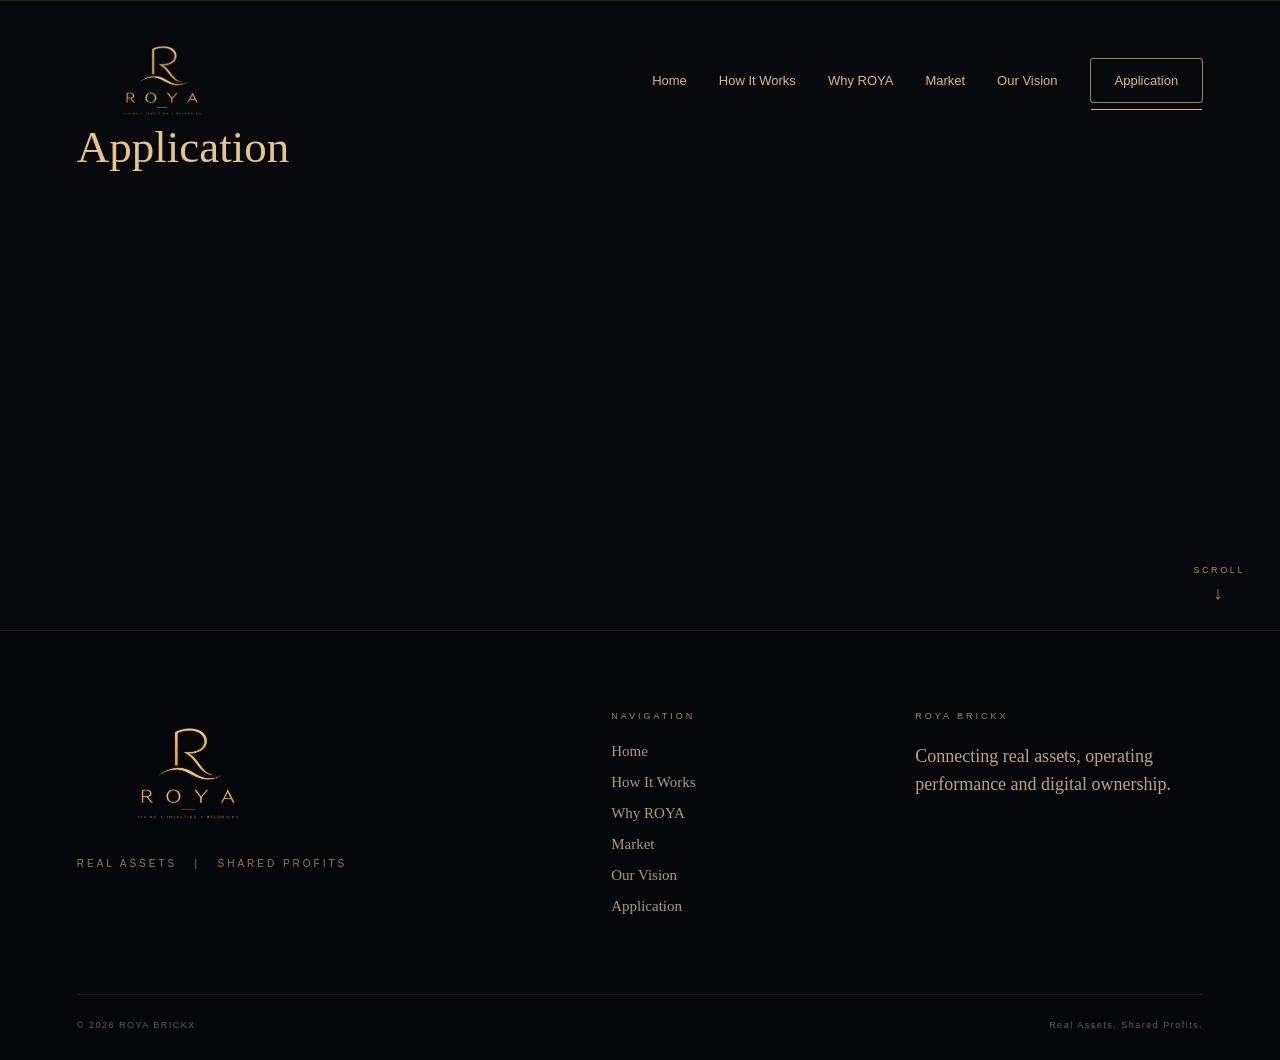
==== application.html @ f2d14a0b "Initial ROYA BRICKX website" ====
<!DOCTYPE html>

<html lang="en">
<head>
<meta charset="utf-8"/>
<meta content="width=device-width, initial-scale=1.0" name="viewport"/>
<meta content="ROYA BRICKX - Real Assets. Shared Profits." name="description"/>
<title>Application | ROYA BRICKX</title>
<link href="css/style.css" rel="stylesheet"/>


<style id="roya-scroll-style">
        html { scroll-behavior: smooth; }
        main > section { position: relative; }
        .scroll-indicator {
            position: absolute; right: 34px; bottom: 28px; z-index: 50;
            display: inline-flex; align-items: center; gap: 9px;
            color: #d2ad69; text-decoration: none;
            font-family: Arial, Helvetica, sans-serif; font-size: 9px; font-weight: 500;
            letter-spacing: 2.6px; opacity: .82; transition: opacity .25s ease;
        }
        .scroll-indicator:hover { opacity: 1; }
        .scroll-indicator .scroll-arrow {
            display: inline-block; font-size: 18px; line-height: 1;
            animation: royaScroll 1.5s ease-in-out infinite;
        }
        @keyframes royaScroll {
            0%,100% { transform: translateY(-2px); opacity: .5; }
            50% { transform: translateY(5px); opacity: 1; }
        }
        @media (max-width: 600px) {
            .scroll-indicator { right: 18px; bottom: 18px; font-size: 8px; letter-spacing: 2px; }
            .scroll-indicator .scroll-arrow { font-size: 16px; }
        }
    </style>
</head>
<body>
<header class="header">
<div class="container navbar">
<!-- Logo -->
<a aria-label="ROYA Home" class="logo" href="index.html">
<img alt="ROYA" class="header-logo" src="assets/logo/logo.png"/>
</a>
<!-- Navigation -->
<nav class="nav-menu" id="navMenu">
<a class="nav-link" href="index.html">
                    Home
                </a>
<a class="nav-link" href="how-it-works.html">
                    How It Works
                </a>
<a class="nav-link" href="why-roya.html">
                    Why ROYA
                </a>
<a class="nav-link" href="market.html">
                    Market
                </a>
<a class="nav-link" href="vision.html">
                    Our Vision
                </a>
<a class="nav-link active application-link" href="application.html">
                    Application
                </a>
</nav>
<!-- Mobile Menu Button -->
<button aria-controls="navMenu" aria-expanded="false" aria-label="Open navigation menu" class="menu-toggle" id="menuToggle" type="button">
<span></span>
<span></span>
<span></span>
</button>
</div>
</header>
<main>
<section class="section-placeholder" id="application" style="position: relative;">
<div class="container">
<h2>Application</h2>
</div>

<a aria-label="Scroll down" class="scroll-indicator" href="#page-footer"><span>SCROLL</span><span class="scroll-arrow">↓</span></a></section>
</main>
<footer class="footer" id="page-footer">
<div class="container footer-content">
<!-- Brand -->
<div class="footer-brand">
<a class="footer-logo-link" href="index.html">
<img alt="ROYA" class="footer-logo-img" src="assets/logo/logo.png"/>
</a>
<p class="footer-tagline">
        REAL ASSETS   |   SHARED PROFITS
    </p>
</div>
<!-- Navigation -->
<div class="footer-nav">
<p class="footer-heading">
                NAVIGATION
            </p>
<a href="index.html">
                Home
            </a>
<a href="how-it-works.html">
                How It Works
            </a>
<a href="why-roya.html">
                Why ROYA
            </a>
<a href="market.html">
                Market
            </a>
<a href="vision.html">
                Our Vision
            </a>
<a href="application.html">
                Application
            </a>
</div>
<!-- Statement -->
<div class="footer-statement">
<p class="footer-heading">
                ROYA BRICKX
            </p>
<p class="footer-description">
                Connecting real assets,
                operating performance
                and digital ownership.
            </p>
</div>
</div>
<!-- Bottom -->
<div class="container footer-bottom">
<p>
            © 2026 ROYA BRICKX
        </p>
<p>
            Real Assets. Shared Profits.
        </p>
</div>
</footer>
<script src="js/script.js"></script>
</body>
</html>
---- css/style.css ----
/* ==================================================
   ROYA BRICKX
   MAIN RESPONSIVE STYLES
================================================== */


/* =========================
   RESET
========================= */

* {
    margin: 0;
    padding: 0;
    box-sizing: border-box;
}

html {
    scroll-behavior: smooth;
}

body {
    min-width: 320px;
    background: #07080c;
    color: #e7c98f;

    font-family:
        Arial,
        Helvetica,
        sans-serif;

    overflow-x: hidden;
}

a {
    color: inherit;
    text-decoration: none;
}

button {
    font: inherit;
}


/* =========================
   CONTAINER
========================= */

.container {
    width: min(1180px, 88%);
    margin: 0 auto;
}


/* =========================
   HEADER
========================= */

.header {
    position: absolute;

    top: 0;
    left: 0;

    width: 100%;

    padding: 28px 0;

    z-index: 100;
}

.navbar {
    display: flex;
    align-items: center;
    justify-content: space-between;
}


/* =========================
   LOGO
========================= */

.logo {
    display: flex;
    align-items: center;

    gap: 14px;

    color: #e4c48a;

    z-index: 110;
}

.logo-symbol {
    font-family:
        Georgia,
        "Times New Roman",
        serif;

    font-size: clamp(38px, 3.2vw, 48px);

    font-weight: 300;

    line-height: 1;
}

.logo-text {
    font-size: clamp(13px, 1.2vw, 17px);

    letter-spacing: clamp(4px, 0.5vw, 7px);

    white-space: nowrap;
}


/* =========================
   NAVIGATION
========================= */

.nav-menu {
    display: flex;
    align-items: center;

    gap: clamp(22px, 2.5vw, 38px);
}

.nav-link {
    position: relative;

    font-size: 13px;

    color: #d7bb87;

    transition: color 0.3s ease;
}

.nav-link:hover {
    color: #f1d6a2;
}

.nav-link.active::after {
    content: "";

    position: absolute;

    left: 0;
    bottom: -8px;

    width: 100%;
    height: 1px;

    background: #d7b87b;
}

.application-link {
    padding: 14px 24px;

    border:
        1px solid
        rgba(215, 184, 123, 0.7);

    border-radius: 3px;
}


/* =========================
   HAMBURGER
========================= */

.menu-toggle {
    display: none;

    width: 42px;
    height: 42px;

    padding: 8px;

    background: transparent;

    border: none;

    cursor: pointer;

    z-index: 110;
}

.menu-toggle span {
    display: block;

    width: 25px;
    height: 1px;

    margin: 6px auto;

    background: #e4c48a;

    transition:
        transform 0.3s ease,
        opacity 0.3s ease;
}


/* =========================
   HERO
========================= */

.hero {
    position: relative;

    min-height: 100vh;
    min-height: 100svh;

    display: flex;
    align-items: center;

    overflow: hidden;

    background-image:
        url("../assets/images/Background.png");

    background-size: cover;

    background-position: center center;

    background-repeat: no-repeat;
}


/* =========================
   HERO OVERLAY
========================= */

.hero-overlay {
    position: absolute;

    inset: 0;

    z-index: 1;

    pointer-events: none;

    background:
        linear-gradient(
            90deg,
            rgba(4, 5, 9, 0.32) 0%,
            rgba(4, 5, 9, 0.16) 37%,
            rgba(4, 5, 9, 0.04) 70%,
            rgba(4, 5, 9, 0.02) 100%
        );
}


/* =========================
   HERO CONTENT
========================= */

.hero-content {
    position: relative;

    z-index: 5;

    padding-top: clamp(70px, 8vh, 110px);
}

.hero-eyebrow {
    margin-bottom: clamp(20px, 3vh, 30px);

    font-size: clamp(10px, 0.9vw, 13px);

    letter-spacing: clamp(2px, 0.3vw, 4px);

    color: #caae7c;
}

.hero-eyebrow span {
    margin: 0 8px;

    opacity: 0.7;
}


/* =========================
   HERO TITLE
========================= */

.hero-title {
    max-width: 850px;

    margin-bottom: clamp(22px, 3vh, 32px);

    font-family:
        Georgia,
        "Times New Roman",
        serif;

    font-size: clamp(46px, 5vw, 78px);

    font-weight: 400;

    line-height: 1.12;

    letter-spacing: clamp(1px, 0.2vw, 3px);

    color: #e8c993;
}


/* =========================
   HERO DESCRIPTION
========================= */

.hero-description {
    margin-bottom: clamp(26px, 4vh, 36px);

    font-size: clamp(14px, 1.05vw, 16px);

    line-height: 1.7;

    color: #d2bc94;
}


/* =========================
   HERO BUTTON
========================= */

.hero-button {
    display: inline-flex;

    align-items: center;
    justify-content: center;

    min-height: 52px;

    padding: 15px 25px;

    color: #17130d;

    background:
        linear-gradient(
            135deg,
            #e7c98f,
            #c49c5e
        );

    border-radius: 3px;

    font-size: 13px;

    transition:
        transform 0.3s ease,
        box-shadow 0.3s ease;
}

.hero-button:hover {
    transform: translateY(-2px);

    box-shadow:
        0 8px 30px
        rgba(211, 175, 111, 0.2);
}


/* =========================
   HERO FEATURES
========================= */

.hero-features {
    position: absolute;

    right: 6%;
    bottom: 32px;

    z-index: 5;

    display: flex;
    align-items: center;

    gap: 12px;

    font-size: clamp(9px, 0.8vw, 11px);

    color: #c7ad7e;
}

.separator {
    opacity: 0.5;
}


/* =========================
   PLACEHOLDER SECTIONS
========================= */

.section-placeholder {
    min-height: 70vh;

    padding: clamp(80px, 10vw, 120px) 0;

    background: #08090d;

    border-top:
        1px solid
        rgba(214, 182, 122, 0.15);
}

.section-placeholder h2 {
    font-family:
        Georgia,
        "Times New Roman",
        serif;

    font-size: clamp(34px, 4vw, 45px);

    font-weight: 400;

    color: #e3c58e;
}


/* ==================================================
   SMALL LAPTOP / TABLET
================================================== */

@media (max-width: 1199px) {

    .container {
        width: 90%;
    }

    .header {
        padding: 24px 0;
    }

    .nav-menu {
        gap: 22px;
    }

    .hero {
        background-position: 58% center;
    }

    .hero-title {
        font-size: clamp(48px, 6vw, 68px);
    }
}


/* ==================================================
   TABLET
================================================== */

@media (max-width: 900px) {

    .logo-text {
        letter-spacing: 3px;
    }

    .nav-menu {
        gap: 14px;
    }

    .nav-link {
        font-size: 11px;
    }

    .application-link {
        padding: 11px 14px;
    }

    .hero {
        background-position: 62% center;
    }

    .hero-title {
        font-size: clamp(45px, 7vw, 60px);
    }
}


/* ==================================================
   MOBILE
================================================== */

@media (max-width: 767px) {

    .container {
        width: 88%;
    }


    /* HEADER */

    .header {
        padding: 18px 0;
    }

    .logo-symbol {
        font-size: 36px;
    }

    .logo-text {
        font-size: 12px;
        letter-spacing: 3px;
    }


    /* HAMBURGER */

    .menu-toggle {
        display: block;
    }


    /* MOBILE NAVIGATION */

    .nav-menu {
        position: fixed;

        top: 0;
        right: -100%;

        width: min(320px, 82vw);

        height: 100vh;
        height: 100dvh;

        padding: 110px 36px 40px;

        display: flex;

        flex-direction: column;

        align-items: flex-start;

        justify-content: flex-start;

        gap: 30px;

        background:
            rgba(5, 7, 14, 0.97);

        backdrop-filter: blur(16px);

        border-left:
            1px solid
            rgba(215, 184, 123, 0.18);

        transition: right 0.35s ease;

        z-index: 105;
    }

    .nav-menu.open {
        right: 0;
    }

    .nav-link {
        width: 100%;

        font-size: 15px;

        letter-spacing: 1px;
    }

    .nav-link.active::after {
        display: none;
    }

    .application-link {
        width: auto;

        padding: 13px 20px;
    }


    /* HAMBURGER ANIMATION */

    .menu-toggle.active span:nth-child(1) {
        transform:
            translateY(7px)
            rotate(45deg);
    }

    .menu-toggle.active span:nth-child(2) {
        opacity: 0;
    }

    .menu-toggle.active span:nth-child(3) {
        transform:
            translateY(-7px)
            rotate(-45deg);
    }


    /* HERO */

    .hero {
        min-height: 100svh;

        background-position: 68% center;
    }

    .hero-overlay {
        background:
            linear-gradient(
                90deg,
                rgba(4, 5, 9, 0.76) 0%,
                rgba(4, 5, 9, 0.57) 48%,
                rgba(4, 5, 9, 0.18) 100%
            );
    }

    .hero-content {
        padding-top: 90px;
    }

    .hero-eyebrow {
        margin-bottom: 20px;

        font-size: 10px;

        letter-spacing: 2.5px;
    }

    .hero-title {
        max-width: 100%;

        margin-bottom: 24px;

        font-size: clamp(39px, 11vw, 55px);

        line-height: 1.08;

        letter-spacing: 1px;
    }

    .hero-description {
        max-width: 450px;

        margin-bottom: 28px;

        font-size: 14px;

        line-height: 1.65;
    }

    .hero-button {
        min-height: 48px;

        padding: 14px 20px;
    }

    .hero-features {
        display: none;
    }
}


/* ==================================================
   SMALL MOBILE
================================================== */

@media (max-width: 480px) {

    .container {
        width: 90%;
    }

    .logo-symbol {
        font-size: 32px;
    }

    .logo-text {
        font-size: 10px;

        letter-spacing: 2.5px;
    }

    .hero {
        background-position: 72% center;
    }

    .hero-content {
        padding-top: 80px;
    }

    .hero-eyebrow {
        font-size: 9px;

        letter-spacing: 2px;
    }

    .hero-eyebrow span {
        margin: 0 4px;
    }

    .hero-title {
        font-size:
            clamp(36px, 11.5vw, 46px);
    }

    .hero-description {
        font-size: 13px;

        line-height: 1.6;
    }

    .hero-description br {
        display: none;
    }

    .hero-button {
        min-height: 46px;

        padding: 13px 18px;

        font-size: 12px;
    }
}


/* ==================================================
   SHORT LAPTOP SCREENS
================================================== */

@media (min-width: 768px) and (max-height: 750px) {

    .header {
        padding: 18px 0;
    }

    .hero-content {
        padding-top: 70px;
    }

    .hero-eyebrow {
        margin-bottom: 18px;
    }

    .hero-title {
        margin-bottom: 20px;

        font-size:
            clamp(46px, 4.7vw, 64px);
    }

    .hero-description {
        margin-bottom: 22px;

        line-height: 1.55;
    }

    .hero-button {
        min-height: 46px;

        padding: 13px 21px;
    }

    .hero-features {
        bottom: 20px;
    }
}
/* ==================================================
   HOW IT WORKS
================================================== */

.how-it-works {
    position: relative;

    padding:
        clamp(90px, 10vw, 150px)
        0;

    background:
        radial-gradient(
            circle at 75% 40%,
            rgba(51, 61, 120, 0.12),
            transparent 35%
        ),
        #07080c;

    overflow: hidden;
}


/* =========================
   SECTION HEADING
========================= */

.section-heading {
    max-width: 720px;

    margin-bottom:
        clamp(55px, 7vw, 90px);
}


.section-label {
    margin-bottom: 20px;

    font-size: 11px;

    letter-spacing: 4px;

    color: #b99b67;
}


.section-title {
    margin-bottom: 24px;

    font-family:
        Georgia,
        "Times New Roman",
        serif;

    font-size:
        clamp(38px, 4.5vw, 62px);

    font-weight: 400;

    line-height: 1.12;

    letter-spacing: 2px;

    color: #e4c48a;
}


.section-intro {
    max-width: 620px;

    font-size:
        clamp(14px, 1vw, 16px);

    line-height: 1.7;

    color: #a89a82;
}


/* =========================
   PROCESS GRID
========================= */

.process-grid {
    display: grid;

    grid-template-columns:
        repeat(5, 1fr);

    gap: 16px;
}


/* =========================
   PROCESS CARD
========================= */

.process-card {
    position: relative;

    min-height: 310px;

    padding:
        28px 24px 30px;

    background:
        linear-gradient(
            145deg,
            rgba(22, 24, 33, 0.94),
            rgba(10, 11, 16, 0.96)
        );

    border:
        1px solid
        rgba(208, 174, 112, 0.22);

    transition:
        transform 0.3s ease,
        border-color 0.3s ease,
        background 0.3s ease;
}


.process-card:hover {
    transform:
        translateY(-7px);

    border-color:
        rgba(225, 193, 137, 0.65);

    background:
        linear-gradient(
            145deg,
            rgba(29, 31, 42, 0.97),
            rgba(11, 12, 18, 0.98)
        );
}


/* =========================
   CARD NUMBER
========================= */

.process-number {
    display: block;

    margin-bottom: 20px;

    font-size: 10px;

    letter-spacing: 2px;

    color: #887354;
}


/* =========================
   CARD ICON
========================= */

.process-icon {
    height: 48px;

    margin-bottom: 25px;

    font-family:
        Georgia,
        serif;

    font-size: 35px;

    line-height: 1;

    color: #d7b878;
}


/* =========================
   CARD TEXT
========================= */

.process-card h3 {
    margin-bottom: 17px;

    font-family:
        Georgia,
        "Times New Roman",
        serif;

    font-size: 19px;

    font-weight: 400;

    color: #dec28d;
}


.process-card p {
    font-size: 12px;

    line-height: 1.75;

    color: #948b7e;
}


/* =========================
   PROCESS FOOTER
========================= */

.process-footer {
    display: flex;

    align-items: center;

    justify-content: center;

    gap: 18px;

    margin-top:
        clamp(45px, 6vw, 70px);

    padding-top: 30px;

    border-top:
        1px solid
        rgba(207, 174, 113, 0.15);

    font-size: 9px;

    letter-spacing: 2px;

    color: #a88e63;

    text-align: center;
}


.process-divider {
    opacity: 0.45;
}


/* ==================================================
   HOW IT WORKS - TABLET
================================================== */

@media (max-width: 1000px) {

    .process-grid {
        grid-template-columns:
            repeat(2, 1fr);
    }


    .process-card {
        min-height: 270px;
    }


    .process-card:last-child {
        grid-column:
            span 2;
    }

}


/* ==================================================
   HOW IT WORKS - MOBILE
================================================== */

@media (max-width: 600px) {

    .how-it-works {
        padding:
            80px 0;
    }


    .section-heading {
        margin-bottom: 45px;
    }


    .section-title {
        font-size:
            clamp(34px, 10vw, 44px);
    }


    .section-intro {
        font-size: 13px;
    }


    .process-grid {
        grid-template-columns: 1fr;

        gap: 14px;
    }


    .process-card {
        min-height: auto;

        padding:
            25px 22px 28px;
    }


    .process-card:last-child {
        grid-column: auto;
    }


    .process-number {
        margin-bottom: 25px;
    }


    .process-icon {
        margin-bottom: 18px;
    }


    .process-footer {
        flex-direction: column;

        gap: 10px;

        line-height: 1.6;
    }


    .process-divider {
        display: none;
    }

}
/* ==================================================
   HOW IT WORKS - MOBILE POLISH
================================================== */

@media (max-width: 600px) {

    .how-it-works {
        padding: 70px 0 80px;
    }

    .section-heading {
        margin-bottom: 38px;
    }

    .section-label {
        margin-bottom: 16px;

        font-size: 9px;

        letter-spacing: 3.5px;
    }

    .section-title {
        max-width: 360px;

        margin-bottom: 20px;

        font-size: clamp(31px, 8.5vw, 38px);

        line-height: 1.12;

        letter-spacing: 1px;
    }

    .section-intro {
        max-width: 350px;

        font-size: 12.5px;

        line-height: 1.7;
    }

    .process-grid {
        gap: 12px;
    }

    .process-card {
        padding: 24px 24px 27px;
    }

    .process-number {
        margin-bottom: 22px;
    }

    .process-icon {
        height: 38px;

        margin-bottom: 17px;

        font-size: 30px;
    }

    .process-card h3 {
        margin-bottom: 13px;

        font-size: 18px;
    }

    .process-card p {
        font-size: 11.5px;

        line-height: 1.7;
    }
}
/* ==================================================
   OUR VISION
================================================== */

.vision {
    position: relative;

    padding:
        clamp(100px, 11vw, 170px)
        0;

    background:
        linear-gradient(
            135deg,
            #090a10 0%,
            #07080c 55%,
            #090b13 100%
        );

    border-top:
        1px solid
        rgba(210, 176, 112, 0.12);

    overflow: hidden;
}


/* =========================
   BACKGROUND GLOW
========================= */

.vision-glow {
    position: absolute;

    width: 650px;
    height: 650px;

    right: -200px;
    top: 50%;

    transform:
        translateY(-50%);

    background:
        radial-gradient(
            circle,
            rgba(46, 59, 126, 0.16) 0%,
            rgba(30, 38, 83, 0.08) 35%,
            transparent 70%
        );

    pointer-events: none;
}


/* =========================
   VISION LAYOUT
========================= */

.vision-container {
    position: relative;

    z-index: 2;

    display: grid;

    grid-template-columns:
        minmax(0, 0.9fr)
        minmax(0, 1.1fr);

    gap:
        clamp(70px, 9vw, 150px);

    align-items: start;
}


/* =========================
   VISION TITLE
========================= */

.vision-title {
    font-family:
        Georgia,
        "Times New Roman",
        serif;

    font-size:
        clamp(45px, 5vw, 72px);

    font-weight: 400;

    line-height: 1.08;

    letter-spacing: 1px;

    color: #e5c68d;
}


/* =========================
   VISION CONTENT
========================= */

.vision-content {
    padding-top: 32px;
}


.vision-lead {
    max-width: 560px;

    margin-bottom: 25px;

    font-family:
        Georgia,
        "Times New Roman",
        serif;

    font-size:
        clamp(23px, 2vw, 30px);

    line-height: 1.4;

    color: #d9bc87;
}


.vision-text {
    max-width: 580px;

    margin-bottom: 55px;

    font-size:
        clamp(13px, 1vw, 15px);

    line-height: 1.8;

    color: #9e9485;
}


/* =========================
   VISION PRINCIPLES
========================= */

.vision-principles {
    border-top:
        1px solid
        rgba(215, 184, 123, 0.18);
}


.vision-item {
    display: grid;

    grid-template-columns:
        55px 1fr;

    gap: 20px;

    padding:
        27px 0;

    border-bottom:
        1px solid
        rgba(215, 184, 123, 0.18);
}


.vision-number {
    padding-top: 4px;

    font-size: 9px;

    letter-spacing: 2px;

    color: #a48859;
}


.vision-item h3 {
    margin-bottom: 8px;

    font-family:
        Georgia,
        "Times New Roman",
        serif;

    font-size: 19px;

    font-weight: 400;

    color: #dfc18a;
}


.vision-item p {
    max-width: 430px;

    font-size: 12px;

    line-height: 1.7;

    color: #8f877b;
}


/* ==================================================
   OUR VISION - TABLET
================================================== */

@media (max-width: 900px) {

    .vision-container {
        grid-template-columns: 1fr;

        gap: 55px;
    }


    .vision-title {
        max-width: 650px;
    }


    .vision-content {
        max-width: 650px;

        padding-top: 0;
    }

}


/* ==================================================
   OUR VISION - MOBILE
================================================== */

@media (max-width: 600px) {

    .vision {
        padding:
            75px 0 85px;
    }


    .vision-glow {
        width: 420px;
        height: 420px;

        right: -240px;

        top: 40%;
    }


    .vision-container {
        gap: 42px;
    }


    .vision-title {
        font-size:
            clamp(35px, 9.5vw, 43px);

        line-height: 1.1;
    }


    .vision-lead {
        margin-bottom: 20px;

        font-size: 21px;

        line-height: 1.45;
    }


    .vision-text {
        margin-bottom: 40px;

        font-size: 12.5px;

        line-height: 1.75;
    }


    .vision-item {
        grid-template-columns:
            38px 1fr;

        gap: 12px;

        padding:
            23px 0;
    }


    .vision-item h3 {
        font-size: 17px;
    }


    .vision-item p {
        font-size: 11.5px;
    }

}
@media (max-width: 600px) {

    .vision-container {
        gap: 30px;
    }

}
/* ==================================================
   FOOTER
================================================== */

.footer {
    position: relative;

    padding: 80px 0 30px;

    background: #050609;

    border-top:
        1px solid
        rgba(215, 184, 123, 0.16);
}


/* =========================
   FOOTER LAYOUT
========================= */

.footer-content {
    display: grid;

    grid-template-columns:
        1.5fr 0.7fr 1fr;

    gap:
        clamp(50px, 8vw, 120px);

    padding-bottom: 65px;
}


/* =========================
   FOOTER BRAND
========================= */

.footer-logo {
    display: inline-flex;

    align-items: center;

    gap: 14px;

    margin-bottom: 22px;

    color: #e4c48a;
}


.footer-logo-symbol {
    font-family:
        Georgia,
        "Times New Roman",
        serif;

    font-size: 42px;

    line-height: 1;
}


.footer-logo-text {
    font-size: 13px;

    letter-spacing: 4px;
}


.footer-tagline {
    font-size: 9px;

    letter-spacing: 2.5px;

    color: #8f7b5a;
}


.footer-tagline span {
    margin: 0 6px;

    opacity: 0.5;
}


/* =========================
   FOOTER HEADINGS
========================= */

.footer-heading {
    margin-bottom: 22px;

    font-size: 9px;

    letter-spacing: 3px;

    color: #9f865d;
}


/* =========================
   FOOTER NAVIGATION
========================= */

.footer-nav {
    display: flex;

    flex-direction: column;

    align-items: flex-start;
}


.footer-nav a {
    margin-bottom: 14px;

    font-family:
        Georgia,
        "Times New Roman",
        serif;

    font-size: 15px;

    color: #a99a80;

    transition:
        color 0.3s ease,
        transform 0.3s ease;
}


.footer-nav a:hover {
    color: #e5c68d;

    transform: translateX(3px);
}


/* =========================
   FOOTER STATEMENT
========================= */

.footer-description {
    max-width: 280px;

    font-family:
        Georgia,
        "Times New Roman",
        serif;

    font-size: 18px;

    line-height: 1.55;

    color: #bba57d;
}


/* =========================
   FOOTER BOTTOM
========================= */

.footer-bottom {
    display: flex;

    align-items: center;

    justify-content: space-between;

    padding-top: 25px;

    border-top:
        1px solid
        rgba(215, 184, 123, 0.12);

    font-size: 9px;

    letter-spacing: 1.5px;

    color: #625b51;
}


/* ==================================================
   FOOTER - TABLET
================================================== */

@media (max-width: 900px) {

    .footer-content {
        grid-template-columns:
            1fr 1fr;

        gap: 50px;
    }


    .footer-brand {
        grid-column:
            1 / -1;
    }

}


/* ==================================================
   FOOTER - MOBILE
================================================== */

@media (max-width: 600px) {

    .footer {
        padding:
            60px 0 25px;
    }


    .footer-content {
        grid-template-columns: 1fr;

        gap: 42px;

        padding-bottom: 45px;
    }


    .footer-brand {
        grid-column: auto;
    }


    .footer-logo-symbol {
        font-size: 36px;
    }


    .footer-logo-text {
        font-size: 11px;

        letter-spacing: 3px;
    }


    .footer-description {
        max-width: 250px;

        font-size: 17px;
    }


    .footer-bottom {
        flex-direction: column;

        align-items: flex-start;

        gap: 10px;

        line-height: 1.6;
    }

}
/* ==================================================
   HOW IT WORKS - ORIGINAL ROYA DESIGN
================================================== */

.how-it-works {
    position: relative;
    padding: clamp(90px, 9vw, 140px) 0 40px;
    background:
        radial-gradient(
            circle at 12% 55%,
            rgba(48, 55, 105, 0.14),
            transparent 30%
        ),
        #07080c;
    border-top: 1px solid rgba(215, 184, 123, 0.12);
    overflow: hidden;
}


/* MAIN LAYOUT */

.how-layout {
    display: grid;
    grid-template-columns: 0.9fr 1.25fr;
    border: 1px solid rgba(215, 184, 123, 0.22);
}


/* ==================================================
   LEFT SIDE
================================================== */

.how-intro {
    display: flex;
    flex-direction: column;
    justify-content: center;
    padding: clamp(50px, 6vw, 90px);
    border-right: 1px solid rgba(215, 184, 123, 0.18);
}


.how-title {
    margin-bottom: 32px;

    font-family:
        Georgia,
        "Times New Roman",
        serif;

    font-size: clamp(34px, 3.3vw, 52px);
    font-weight: 400;
    line-height: 1.25;
    letter-spacing: 2px;

    color: #d7b879;
}


.how-title span {
    color: #e7c789;
}


.how-description {
    max-width: 380px;
    margin-bottom: 25px;

    font-size: 14px;
    line-height: 1.75;

    color: #aa9b83;
}


.how-description-secondary {
    margin-bottom: 0;
}


/* ==================================================
   RIGHT SIDE - CARDS
================================================== */

.how-steps {
    display: grid;
    grid-template-columns: 1fr 1fr;
    gap: 18px;

    padding: 32px;
}


.how-card {
    position: relative;

    min-height: 285px;

    padding: 32px 30px;

    background:
        linear-gradient(
            145deg,
            rgba(25, 26, 31, 0.98),
            rgba(15, 16, 20, 0.98)
        );

    border: 1px solid rgba(215, 184, 123, 0.08);

    box-shadow:
        0 15px 35px rgba(0, 0, 0, 0.16);

    transition:
        transform 0.3s ease,
        border-color 0.3s ease;
}


.how-card:hover {
    transform: translateY(-4px);

    border-color:
        rgba(215, 184, 123, 0.28);
}


.how-number {
    display: block;

    margin-bottom: 22px;

    font-size: 11px;
    letter-spacing: 2px;

    color: #b89a67;
}


.how-card h3 {
    margin-bottom: 22px;

    font-family:
        Georgia,
        "Times New Roman",
        serif;

    font-size: 21px;
    font-weight: 400;
    line-height: 1.35;

    color: #ddbd82;
}


.how-card p {
    max-width: 240px;

    font-size: 12px;
    line-height: 1.75;

    color: #9c9180;
}


.how-card-line {
    position: absolute;

    left: 30px;
    bottom: 25px;

    width: 65%;

    height: 1px;

    background:
        linear-gradient(
            90deg,
            #b9965e,
            rgba(185, 150, 94, 0.15)
        );
}


/* ==================================================
   DISCLAIMER
================================================== */

.how-disclaimer {
    padding-top: 28px;

    text-align: center;
}


.how-disclaimer p {
    font-size: 9px;
    letter-spacing: 0.4px;

    color: #766c5d;
}


.how-disclaimer span {
    margin: 0 10px;

    color: #a4895c;
}


/* ==================================================
   TABLET
================================================== */

@media (max-width: 950px) {

    .how-layout {
        grid-template-columns: 1fr;
    }


    .how-intro {
        border-right: none;

        border-bottom:
            1px solid
            rgba(215, 184, 123, 0.18);
    }


    .how-description {
        max-width: 600px;
    }

}


/* ==================================================
   MOBILE
================================================== */

@media (max-width: 600px) {

    .how-it-works {
        padding: 70px 0 35px;
    }


    .how-layout {
        border-color:
            rgba(215, 184, 123, 0.18);
    }


    .how-intro {
        padding: 40px 26px;
    }


    .how-title {
        margin-bottom: 26px;

        font-size:
            clamp(30px, 8.5vw, 38px);

        line-height: 1.2;

        letter-spacing: 1px;
    }


    .how-description {
        font-size: 12.5px;

        line-height: 1.7;
    }


    .how-steps {
        grid-template-columns: 1fr;

        gap: 14px;

        padding: 18px;
    }


    .how-card {
        min-height: 250px;

        padding: 27px 25px;
    }


    .how-card h3 {
        font-size: 19px;
    }


    .how-card p {
        font-size: 11.5px;

        max-width: 280px;
    }


    .how-card-line {
        left: 25px;

        bottom: 22px;
    }


    .how-disclaimer {
        padding-top: 22px;
    }


    .how-disclaimer p {
        padding: 0 18px;

        font-size: 8px;

        line-height: 1.7;
    }

}
/* ==================================================
   FROM PROPERTY TO YOUR PORTFOLIO
================================================== */

.portfolio-flow {
    position: relative;
    overflow: hidden;

    padding: clamp(80px, 8vw, 120px) 0 30px;

    background:
        radial-gradient(
            circle at 50% 100%,
            rgba(48, 60, 125, 0.24),
            transparent 35%
        ),
        #07080c;

    border-top: 1px solid rgba(215, 184, 123, 0.12);
}


/* Decorative glow */

.portfolio-glow {
    position: absolute;

    left: -10%;
    right: -10%;
    bottom: -160px;

    height: 300px;

    background:
        radial-gradient(
            ellipse at center,
            rgba(69, 82, 175, 0.18),
            transparent 65%
        );

    pointer-events: none;
}


/* ==================================================
   HEADING
================================================== */

.portfolio-heading {
    position: relative;
    z-index: 2;

    margin-bottom: 35px;
}


.portfolio-heading h2 {
    margin-bottom: 10px;

    font-family:
        Georgia,
        "Times New Roman",
        serif;

    font-size: clamp(32px, 4vw, 55px);
    font-weight: 400;
    line-height: 1.15;
    letter-spacing: 1.5px;

    color: #d8ba80;
}


.portfolio-heading p {
    font-size: 15px;
    line-height: 1.6;

    color: #a99a83;
}


/* ==================================================
   THREE COLUMNS
================================================== */

.portfolio-grid {
    position: relative;
    z-index: 2;

    display: grid;
    grid-template-columns: repeat(3, 1fr);
}


.portfolio-step {
    display: flex;
    flex-direction: column;

    min-width: 0;
    padding: 0 34px;

    border-right:
        1px solid rgba(215, 184, 123, 0.28);
}


.portfolio-step:first-child {
    padding-left: 0;
}


.portfolio-step:last-child {
    padding-right: 0;
    border-right: none;
}


/* Step heading */

.portfolio-step-heading {
    display: flex;
    align-items: baseline;

    gap: 15px;

    margin-bottom: 14px;
}


.portfolio-step-heading span {
    flex-shrink: 0;

    font-family:
        Georgia,
        "Times New Roman",
        serif;

    font-size: 20px;

    color: #d3b273;
}


.portfolio-step-heading h3 {
    font-family:
        Georgia,
        "Times New Roman",
        serif;

    font-size: 21px;
    font-weight: 400;
    line-height: 1.3;

    color: #d7b879;
}


.portfolio-step > p {
    min-height: 78px;

    margin-bottom: 20px;

    font-size: 11.5px;
    line-height: 1.65;

    color: #a09687;
}


/* ==================================================
   PHONE IMAGES
================================================== */

.portfolio-phone {
    display: flex;
    justify-content: center;
    align-items: flex-end;

    flex: 1;

    min-height: 420px;
}


.portfolio-phone img {
    display: block;

    width: auto;
    max-width: 100%;
    height: 420px;

    object-fit: contain;

    filter:
        drop-shadow(
            0 20px 25px rgba(0, 0, 0, 0.35)
        );
}


/* ==================================================
   BOTTOM NOTE
================================================== */

.portfolio-note {
    position: relative;
    z-index: 2;

    margin-top: 18px;

    font-size: 8px;
    letter-spacing: 0.3px;

    color: #766b5c;
}


/* ==================================================
   TABLET
================================================== */

@media (max-width: 950px) {

    .portfolio-grid {
        gap: 40px;

        grid-template-columns: 1fr;
    }


    .portfolio-step,
    .portfolio-step:first-child,
    .portfolio-step:last-child {
        padding: 0 0 40px;

        border-right: none;

        border-bottom:
            1px solid
            rgba(215, 184, 123, 0.18);
    }


    .portfolio-step:last-child {
        border-bottom: none;
    }


    .portfolio-step > p {
        min-height: auto;

        max-width: 550px;
    }


    .portfolio-phone {
        min-height: auto;

        justify-content: flex-start;
    }


    .portfolio-phone img {
        height: 500px;
    }

}


/* ==================================================
   MOBILE
================================================== */

@media (max-width: 600px) {

    .portfolio-flow {
        padding: 70px 0 25px;
    }


    .portfolio-heading {
        margin-bottom: 45px;
    }


    .portfolio-heading h2 {
        max-width: 360px;

        font-size:
            clamp(31px, 8.5vw, 38px);

        line-height: 1.15;
    }


    .portfolio-heading p {
        max-width: 330px;

        font-size: 12px;
    }


    .portfolio-grid {
        gap: 45px;
    }


    .portfolio-step-heading {
        gap: 12px;
    }


    .portfolio-step-heading span {
        font-size: 17px;
    }


    .portfolio-step-heading h3 {
        font-size: 19px;
    }


    .portfolio-step > p {
        max-width: 340px;

        margin-bottom: 22px;

        font-size: 11.5px;
    }


    .portfolio-phone {
        justify-content: center;
    }


    .portfolio-phone img {
        width: auto;
        max-width: 85%;
        height: auto;
        max-height: 520px;
    }


    .portfolio-note {
        margin-top: 5px;

        font-size: 7.5px;
    }

}
/* ==================================================
   HAVE A VOICE AND PLAN YOUR EXIT
================================================== */

.voice-exit {
    position: relative;
    overflow: hidden;

    padding: clamp(80px, 8vw, 120px) 0 30px;

    background:
        radial-gradient(
            circle at 25% 100%,
            rgba(55, 65, 145, 0.22),
            transparent 32%
        ),
        #07080c;

    border-top: 1px solid rgba(215, 184, 123, 0.12);
}


/* Decorative glow */

.voice-exit-glow {
    position: absolute;

    left: -10%;
    bottom: -160px;

    width: 70%;
    height: 320px;

    background:
        radial-gradient(
            ellipse at center,
            rgba(67, 79, 170, 0.2),
            transparent 65%
        );

    pointer-events: none;
}


/* ==================================================
   HEADING
================================================== */

.voice-exit-heading {
    position: relative;
    z-index: 2;

    margin-bottom: 50px;
}


.voice-exit-label {
    margin-bottom: 14px;

    font-size: 9px;
    letter-spacing: 3px;

    color: #a58a5e;
}


.voice-exit-label span {
    margin: 0 8px;

    color: #665a48;
}


.voice-exit-heading h2 {
    margin-bottom: 10px;

    font-family:
        Georgia,
        "Times New Roman",
        serif;

    font-size: clamp(34px, 4.3vw, 58px);
    font-weight: 400;
    line-height: 1.1;
    letter-spacing: 1.5px;

    color: #d8ba80;
}


.voice-exit-subtitle {
    font-size: 16px;
    line-height: 1.6;

    color: #a99a83;
}


/* ==================================================
   TWO MAIN BLOCKS
================================================== */

.voice-exit-grid {
    position: relative;
    z-index: 2;

    display: grid;
    grid-template-columns: 1fr 1fr;

    gap: 0;
}


.exit-block {
    display: grid;
    grid-template-columns: 0.85fr 1fr;

    align-items: end;

    min-width: 0;
    padding: 0 45px;

    border-right:
        1px solid rgba(215, 184, 123, 0.28);
}


.exit-block:first-child {
    padding-left: 0;
}


.exit-block:last-child {
    padding-right: 0;

    border-right: none;
}


/* ==================================================
   TEXT
================================================== */

.exit-copy {
    align-self: start;

    padding-top: 25px;
}


.exit-title {
    display: flex;
    align-items: baseline;

    gap: 14px;

    margin-bottom: 30px;
}


.exit-title span {
    flex-shrink: 0;

    font-family:
        Georgia,
        "Times New Roman",
        serif;

    font-size: 20px;

    color: #d3b273;
}


.exit-title h3 {
    font-family:
        Georgia,
        "Times New Roman",
        serif;

    font-size: 21px;
    font-weight: 400;
    line-height: 1.3;

    color: #d8ba80;
}


.exit-copy h4 {
    margin-top: 35px;
    margin-bottom: 14px;

    font-family:
        Georgia,
        "Times New Roman",
        serif;

    font-size: 16px;
    font-weight: 400;
    letter-spacing: 0.5px;

    color: #cbaa72;
}


.exit-copy > p {
    max-width: 260px;

    margin-bottom: 15px;

    font-size: 11.5px;
    line-height: 1.75;

    color: #9f9586;
}


.exit-small-line {
    display: block;

    width: 50px;
    height: 1px;

    margin: 25px 0;

    background: #a98854;
}


.exit-copy .exit-note {
    max-width: 180px;

    color: #857b6d;
}


/* ==================================================
   PHONES
================================================== */

.exit-phone {
    display: flex;
    justify-content: center;
    align-items: flex-end;

    min-width: 0;
}


.exit-phone img {
    display: block;

    width: auto;
    max-width: 100%;
    height: 510px;

    object-fit: contain;

    filter:
        drop-shadow(
            0 20px 25px rgba(0, 0, 0, 0.4)
        );
}


/* ==================================================
   DISCLAIMER
================================================== */

.voice-exit-disclaimer {
    position: relative;
    z-index: 2;

    margin-top: 18px;

    font-size: 8px;
    line-height: 1.6;
    letter-spacing: 0.3px;

    color: #766b5c;
}


.voice-exit-disclaimer span {
    margin: 0 8px;

    color: #a68a5c;
}


/* ==================================================
   TABLET
================================================== */

@media (max-width: 1050px) {

    .voice-exit-grid {
        grid-template-columns: 1fr;
    }


    .exit-block,
    .exit-block:first-child,
    .exit-block:last-child {
        padding: 45px 0;

        border-right: none;

        border-bottom:
            1px solid rgba(215, 184, 123, 0.18);
    }


    .exit-block:last-child {
        border-bottom: none;
    }


    .exit-phone img {
        height: 520px;
    }

}


/* ==================================================
   MOBILE
================================================== */

@media (max-width: 600px) {

    .voice-exit {
        padding: 70px 0 25px;
    }


    .voice-exit-heading {
        margin-bottom: 35px;
    }


    .voice-exit-label {
        font-size: 8px;
    }


    .voice-exit-heading h2 {
        max-width: 370px;

        font-size:
            clamp(31px, 8.5vw, 38px);

        line-height: 1.15;
    }


    .voice-exit-subtitle {
        max-width: 340px;

        font-size: 12px;
    }


    .exit-block,
    .exit-block:first-child,
    .exit-block:last-child {
        grid-template-columns: 1fr;

        gap: 25px;

        padding: 20px 0 45px;
    }


    .exit-copy {
        padding-top: 0;
    }


    .exit-title {
        margin-bottom: 24px;
    }


    .exit-title span {
        font-size: 17px;
    }


    .exit-title h3 {
        font-size: 19px;
    }


    .exit-copy h4 {
        margin-top: 27px;

        font-size: 15px;
    }


    .exit-copy > p {
        max-width: 340px;

        font-size: 11.5px;
    }


    .exit-phone img {
        width: auto;
        max-width: 82%;
        height: auto;
        max-height: 550px;
    }


    .voice-exit-disclaimer {
        margin-top: 5px;

        font-size: 7.5px;
    }

}
/* ==================================================
   OUR VISION - ORIGINAL ROYA DESIGN
================================================== */

.vision-original {
    position: relative;
    overflow: hidden;

    padding: clamp(90px, 9vw, 140px) 0 35px;

    background:
        radial-gradient(
            circle at 10% 55%,
            rgba(48, 58, 120, 0.15),
            transparent 28%
        ),
        #07080c;

    border-top:
        1px solid rgba(215, 184, 123, 0.12);
}


/* BACKGROUND GLOW */

.vision-original-glow {
    position: absolute;

    left: -170px;
    top: 35%;

    width: 500px;
    height: 500px;

    background:
        radial-gradient(
            circle,
            rgba(62, 72, 150, 0.13),
            transparent 65%
        );

    pointer-events: none;
}


/* ==================================================
   MAIN LAYOUT
================================================== */

.vision-original-layout {
    position: relative;
    z-index: 2;

    display: grid;
    grid-template-columns: 0.9fr 1.25fr;

    border:
        1px solid rgba(215, 184, 123, 0.22);
}


/* ==================================================
   LEFT SIDE
================================================== */

.vision-original-intro {
    display: flex;
    flex-direction: column;
    justify-content: center;

    padding: clamp(50px, 6vw, 85px);

    border-right:
        1px solid rgba(215, 184, 123, 0.18);
}


.vision-original-label {
    margin-bottom: 35px;

    font-size: 9px;
    font-weight: 600;
    letter-spacing: 3px;

    color: #b29462;
}


.vision-original-title {
    margin-bottom: 35px;

    font-family:
        Georgia,
        "Times New Roman",
        serif;

    font-size: clamp(34px, 3.3vw, 50px);
    font-weight: 400;
    line-height: 1.25;
    letter-spacing: 2px;

    color: #d9ba7d;
}


.vision-original-text {
    max-width: 390px;

    margin-bottom: 25px;

    font-size: 14px;
    line-height: 1.75;

    color: #a99b87;
}


.vision-original-text:last-child {
    margin-bottom: 0;
}


/* ==================================================
   RIGHT CARDS
================================================== */

.vision-original-cards {
    display: grid;
    grid-template-columns: 1fr 1fr;

    gap: 18px;

    padding: 32px;
}


.vision-original-card {
    position: relative;

    min-height: 285px;

    padding: 32px 30px;

    background:
        linear-gradient(
            145deg,
            rgba(25, 26, 31, 0.98),
            rgba(15, 16, 20, 0.98)
        );

    border:
        1px solid rgba(215, 184, 123, 0.08);

    box-shadow:
        0 15px 35px rgba(0, 0, 0, 0.16);

    transition:
        transform 0.3s ease,
        border-color 0.3s ease;
}


.vision-original-card:hover {
    transform: translateY(-4px);

    border-color:
        rgba(215, 184, 123, 0.28);
}


.vision-original-number {
    display: block;

    margin-bottom: 23px;

    font-size: 11px;
    letter-spacing: 2px;

    color: #b89a67;
}


.vision-original-card h3 {
    margin-bottom: 22px;

    font-family:
        Georgia,
        "Times New Roman",
        serif;

    font-size: 20px;
    font-weight: 400;
    line-height: 1.35;

    color: #ddbd82;
}


.vision-original-card p {
    max-width: 250px;

    font-size: 12px;
    line-height: 1.75;

    color: #9c9180;
}


.vision-original-line {
    position: absolute;

    left: 30px;
    bottom: 25px;

    width: 65%;
    height: 1px;

    background:
        linear-gradient(
            90deg,
            #b9965e,
            rgba(185, 150, 94, 0.15)
        );
}


/* ==================================================
   BOTTOM TEXT
================================================== */

.vision-original-footer {
    position: relative;
    z-index: 2;

    display: flex;
    justify-content: center;
    align-items: center;

    gap: 13px;

    padding-top: 28px;

    font-size: 9px;
    letter-spacing: 0.4px;

    color: #8c806e;
}


.vision-footer-divider {
    color: #a88c5d;
}


/* ==================================================
   TABLET
================================================== */

@media (max-width: 950px) {

    .vision-original-layout {
        grid-template-columns: 1fr;
    }


    .vision-original-intro {
        border-right: none;

        border-bottom:
            1px solid rgba(215, 184, 123, 0.18);
    }


    .vision-original-text {
        max-width: 600px;
    }

}


/* ==================================================
   MOBILE
================================================== */

@media (max-width: 600px) {

    .vision-original {
        padding: 70px 0 30px;
    }


    .vision-original-intro {
        padding: 40px 26px;
    }


    .vision-original-label {
        margin-bottom: 25px;

        font-size: 8px;
    }


    .vision-original-title {
        margin-bottom: 28px;

        font-size:
            clamp(30px, 8.5vw, 38px);

        line-height: 1.2;

        letter-spacing: 1px;
    }


    .vision-original-text {
        font-size: 12.5px;

        line-height: 1.7;
    }


    .vision-original-cards {
        grid-template-columns: 1fr;

        gap: 14px;

        padding: 18px;
    }


    .vision-original-card {
        min-height: 250px;

        padding: 27px 25px;
    }


    .vision-original-card h3 {
        font-size: 19px;
    }


    .vision-original-card p {
        max-width: 300px;

        font-size: 11.5px;
    }


    .vision-original-line {
        left: 25px;
        bottom: 22px;
    }


    .vision-original-footer {
        flex-wrap: wrap;

        gap: 8px;

        padding: 22px 15px 0;

        font-size: 8px;
    }

}
/* ==================================================
   WHY ROYA
================================================== */

.why-roya {
    position: relative;
    overflow: hidden;

    padding: clamp(90px, 9vw, 135px) 0 45px;

    background:
        radial-gradient(
            circle at 50% 100%,
            rgba(54, 65, 145, 0.18),
            transparent 34%
        ),
        #07080c;

    border-top:
        1px solid rgba(215, 184, 123, 0.12);
}


/* BACKGROUND GLOW */

.why-roya-glow {
    position: absolute;

    left: 50%;
    bottom: -200px;

    width: 900px;
    height: 400px;

    transform: translateX(-50%);

    background:
        radial-gradient(
            ellipse at center,
            rgba(66, 77, 170, 0.16),
            transparent 65%
        );

    pointer-events: none;
}


/* ==================================================
   HEADING
================================================== */

.why-roya-heading {
    position: relative;
    z-index: 2;

    max-width: 720px;

    margin-bottom: 65px;
}


.why-roya-label {
    margin-bottom: 22px;

    font-size: 9px;
    font-weight: 600;
    letter-spacing: 4px;

    color: #b39461;
}


.why-roya-heading h2 {
    margin-bottom: 28px;

    font-family:
        Georgia,
        "Times New Roman",
        serif;

    font-size: clamp(42px, 5vw, 70px);
    font-weight: 400;
    line-height: 1.03;
    letter-spacing: 2px;

    color: #d9ba7d;
}


.why-roya-intro {
    max-width: 480px;

    font-size: 14px;
    line-height: 1.75;

    color: #a99b87;
}


/* ==================================================
   CARDS
================================================== */

.why-roya-grid {
    position: relative;
    z-index: 2;

    display: grid;
    grid-template-columns: repeat(3, 1fr);

    border-top:
        1px solid rgba(215, 184, 123, 0.22);

    border-bottom:
        1px solid rgba(215, 184, 123, 0.22);
}


.why-roya-card {
    position: relative;

    min-height: 350px;

    padding: 42px 38px;

    border-right:
        1px solid rgba(215, 184, 123, 0.22);
}


.why-roya-card:last-child {
    border-right: none;
}


.why-roya-number {
    display: block;

    margin-bottom: 38px;

    font-size: 10px;
    letter-spacing: 2px;

    color: #b89a67;
}


.why-roya-card h3 {
    margin-bottom: 28px;

    font-family:
        Georgia,
        "Times New Roman",
        serif;

    font-size: clamp(22px, 2vw, 29px);
    font-weight: 400;
    line-height: 1.25;

    color: #d8b979;
}


.why-roya-card p {
    max-width: 290px;

    font-size: 12px;
    line-height: 1.8;

    color: #9e9383;
}


.why-roya-line {
    position: absolute;

    left: 38px;
    bottom: 38px;

    width: 70px;
    height: 1px;

    background: #aa8a56;
}


/* ==================================================
   BOTTOM STATEMENT
================================================== */

.why-roya-statement {
    position: relative;
    z-index: 2;

    display: flex;
    justify-content: center;
    align-items: center;

    gap: 20px;

    padding-top: 35px;

    font-family:
        Georgia,
        "Times New Roman",
        serif;

    font-size: 12px;
    letter-spacing: 2px;

    color: #a98c5e;
}


.why-roya-divider {
    color: #5f5547;
}


/* ==================================================
   TABLET
================================================== */

@media (max-width: 900px) {

    .why-roya-grid {
        grid-template-columns: 1fr;
    }


    .why-roya-card {
        min-height: 280px;

        border-right: none;

        border-bottom:
            1px solid rgba(215, 184, 123, 0.18);
    }


    .why-roya-card:last-child {
        border-bottom: none;
    }

}


/* ==================================================
   MOBILE
================================================== */

@media (max-width: 600px) {

    .why-roya {
        padding: 70px 0 35px;
    }


    .why-roya-heading {
        margin-bottom: 45px;
    }


    .why-roya-label {
        margin-bottom: 18px;

        font-size: 8px;
    }


    .why-roya-heading h2 {
        margin-bottom: 24px;

        font-size:
            clamp(34px, 10vw, 44px);

        line-height: 1.07;

        letter-spacing: 1px;
    }


    .why-roya-intro {
        max-width: 340px;

        font-size: 12.5px;
    }


    .why-roya-card {
        min-height: 260px;

        padding: 30px 26px;
    }


    .why-roya-number {
        margin-bottom: 25px;
    }


    .why-roya-card h3 {
        margin-bottom: 20px;

        font-size: 22px;
    }


    .why-roya-card p {
        max-width: 310px;

        font-size: 11.5px;
    }


    .why-roya-line {
        left: 26px;
        bottom: 27px;
    }


    .why-roya-statement {
        flex-wrap: wrap;

        gap: 9px;

        padding-top: 27px;

        font-size: 8px;
        letter-spacing: 1.3px;
    }

}
/* ==================================================
   REAL ESTATE TOKENIZATION
================================================== */

.tokenization {
    position: relative;
    overflow: hidden;

    padding: clamp(90px, 9vw, 135px) 0 40px;

    background:
        radial-gradient(
            circle at 85% 35%,
            rgba(55, 67, 150, 0.16),
            transparent 30%
        ),
        #07080c;

    border-top:
        1px solid rgba(215, 184, 123, 0.12);
}


/* BACKGROUND GLOW */

.tokenization-glow {
    position: absolute;

    right: -200px;
    top: 20%;

    width: 650px;
    height: 650px;

    background:
        radial-gradient(
            circle,
            rgba(64, 76, 165, 0.14),
            transparent 65%
        );

    pointer-events: none;
}


/* ==================================================
   HEADING
================================================== */

.tokenization-heading {
    position: relative;
    z-index: 2;

    max-width: 850px;

    margin-bottom: 65px;
}


.tokenization-label {
    margin-bottom: 22px;

    font-size: 9px;
    font-weight: 600;
    letter-spacing: 4px;

    color: #b39461;
}


.tokenization-heading h2 {
    margin-bottom: 28px;

    font-family:
        Georgia,
        "Times New Roman",
        serif;

    font-size: clamp(42px, 5vw, 70px);
    font-weight: 400;
    line-height: 1.05;
    letter-spacing: 2px;

    color: #d9ba7d;
}


.tokenization-intro {
    max-width: 520px;

    font-size: 14px;
    line-height: 1.75;

    color: #a99b87;
}


/* ==================================================
   THREE MAIN CARDS
================================================== */

.tokenization-grid {
    position: relative;
    z-index: 2;

    display: grid;
    grid-template-columns: repeat(3, 1fr);

    border-top:
        1px solid rgba(215, 184, 123, 0.22);

    border-bottom:
        1px solid rgba(215, 184, 123, 0.22);
}


.tokenization-card {
    min-height: 390px;

    padding: 38px;

    border-right:
        1px solid rgba(215, 184, 123, 0.22);
}


.tokenization-card:last-child {
    border-right: none;
}


.tokenization-number {
    display: block;

    margin-bottom: 35px;

    font-size: 10px;
    letter-spacing: 2px;

    color: #b89a67;
}


.tokenization-icon {
    display: flex;
    align-items: center;

    height: 50px;

    margin-bottom: 25px;

    font-family:
        Georgia,
        "Times New Roman",
        serif;

    font-size: 40px;

    color: #c9a969;
}


.tokenization-card h3 {
    margin-bottom: 25px;

    font-family:
        Georgia,
        "Times New Roman",
        serif;

    font-size: clamp(22px, 2vw, 28px);
    font-weight: 400;
    line-height: 1.25;

    color: #d8b979;
}


.tokenization-card p {
    max-width: 300px;

    font-size: 12px;
    line-height: 1.8;

    color: #9e9383;
}


/* ==================================================
   BOTTOM BENEFITS
================================================== */

.tokenization-benefits {
    position: relative;
    z-index: 2;

    display: grid;
    grid-template-columns: repeat(3, 1fr);

    margin-top: 55px;
}


.tokenization-benefit {
    display: flex;

    gap: 18px;

    padding: 0 35px;

    border-right:
        1px solid rgba(215, 184, 123, 0.18);
}


.tokenization-benefit:first-child {
    padding-left: 0;
}


.tokenization-benefit:last-child {
    padding-right: 0;

    border-right: none;
}


.tokenization-benefit > span {
    flex-shrink: 0;

    font-family:
        Georgia,
        "Times New Roman",
        serif;

    font-size: 15px;

    color: #a98b59;
}


.tokenization-benefit h4 {
    margin-bottom: 10px;

    font-family:
        Georgia,
        "Times New Roman",
        serif;

    font-size: 16px;
    font-weight: 400;
    letter-spacing: 0.5px;

    color: #d2b276;
}


.tokenization-benefit p {
    max-width: 220px;

    font-size: 11px;
    line-height: 1.65;

    color: #8f8577;
}


/* DISCLAIMER */

.tokenization-note {
    position: relative;
    z-index: 2;

    margin-top: 50px;

    padding-top: 20px;

    border-top:
        1px solid rgba(215, 184, 123, 0.1);

    font-size: 8px;
    line-height: 1.6;
    letter-spacing: 0.3px;

    color: #71685c;
}


/* ==================================================
   TABLET
================================================== */

@media (max-width: 900px) {

    .tokenization-grid {
        grid-template-columns: 1fr;
    }


    .tokenization-card {
        min-height: 300px;

        border-right: none;

        border-bottom:
            1px solid rgba(215, 184, 123, 0.18);
    }


    .tokenization-card:last-child {
        border-bottom: none;
    }


    .tokenization-benefits {
        grid-template-columns: 1fr;

        gap: 30px;
    }


    .tokenization-benefit,
    .tokenization-benefit:first-child,
    .tokenization-benefit:last-child {
        padding: 0 0 30px;

        border-right: none;

        border-bottom:
            1px solid rgba(215, 184, 123, 0.12);
    }


    .tokenization-benefit:last-child {
        border-bottom: none;
    }

}


/* ==================================================
   MOBILE
================================================== */

@media (max-width: 600px) {

    .tokenization {
        padding: 70px 0 30px;
    }


    .tokenization-heading {
        margin-bottom: 45px;
    }


    .tokenization-label {
        margin-bottom: 18px;

        font-size: 8px;
    }


    .tokenization-heading h2 {
        margin-bottom: 24px;

        font-size:
            clamp(34px, 10vw, 44px);

        line-height: 1.08;

        letter-spacing: 1px;
    }


    .tokenization-intro {
        max-width: 340px;

        font-size: 12.5px;
    }


    .tokenization-card {
        min-height: 300px;

        padding: 30px 26px;
    }


    .tokenization-number {
        margin-bottom: 24px;
    }


    .tokenization-icon {
        height: 40px;

        margin-bottom: 20px;

        font-size: 32px;
    }


    .tokenization-card h3 {
        margin-bottom: 18px;

        font-size: 22px;
    }


    .tokenization-card p {
        max-width: 310px;

        font-size: 11.5px;
    }


    .tokenization-benefits {
        margin-top: 40px;

        gap: 24px;
    }


    .tokenization-benefit {
        gap: 14px;
    }


    .tokenization-benefit h4 {
        font-size: 15px;
    }


    .tokenization-note {
        margin-top: 25px;

        font-size: 7.5px;
    }

}
/* ==================================================
   ROYA ECOSYSTEM
================================================== */

.ecosystem {
    position: relative;
    overflow: hidden;

    padding: clamp(90px, 9vw, 135px) 0 40px;

    background:
        radial-gradient(
            circle at 50% 45%,
            rgba(55, 67, 145, 0.12),
            transparent 32%
        ),
        #07080c;

    border-top:
        1px solid rgba(215, 184, 123, 0.12);
}


.ecosystem-glow {
    position: absolute;

    left: 50%;
    top: 30%;

    width: 800px;
    height: 500px;

    transform: translateX(-50%);

    background:
        radial-gradient(
            ellipse,
            rgba(64, 76, 165, 0.12),
            transparent 67%
        );

    pointer-events: none;
}


/* ==================================================
   HEADING
================================================== */

.ecosystem-heading {
    position: relative;
    z-index: 2;

    max-width: 820px;

    margin-bottom: 70px;
}


.ecosystem-label {
    margin-bottom: 22px;

    font-size: 9px;
    font-weight: 600;
    letter-spacing: 4px;

    color: #b39461;
}


.ecosystem-heading h2 {
    margin-bottom: 28px;

    font-family:
        Georgia,
        "Times New Roman",
        serif;

    font-size: clamp(42px, 5vw, 70px);
    font-weight: 400;
    line-height: 1.05;
    letter-spacing: 2px;

    color: #d9ba7d;
}


.ecosystem-intro {
    max-width: 520px;

    font-size: 14px;
    line-height: 1.75;

    color: #a99b87;
}


/* ==================================================
   ROYA GROUP
================================================== */

.ecosystem-system {
    position: relative;
    z-index: 2;
}


.ecosystem-group {
    width: min(480px, 100%);

    margin: 0 auto;

    padding: 35px 40px;

    text-align: center;

    background:
        linear-gradient(
            145deg,
            rgba(25, 26, 31, 0.98),
            rgba(13, 14, 18, 0.98)
        );

    border:
        1px solid rgba(215, 184, 123, 0.28);
}


.ecosystem-group-small {
    display: block;

    margin-bottom: 15px;

    font-size: 8px;
    letter-spacing: 3px;

    color: #9c8258;
}


.ecosystem-group h3 {
    margin-bottom: 13px;

    font-family:
        Georgia,
        "Times New Roman",
        serif;

    font-size: 30px;
    font-weight: 400;
    letter-spacing: 2px;

    color: #d9ba7d;
}


.ecosystem-group p {
    font-size: 11px;
    line-height: 1.7;

    color: #968b7c;
}


/* ==================================================
   CONNECTOR
================================================== */

.ecosystem-connector {
    position: relative;

    width: 66%;

    height: 75px;

    margin: 0 auto;
}


.ecosystem-connector::before {
    content: "";

    position: absolute;

    left: 50%;
    top: 0;

    width: 1px;
    height: 38px;

    background:
        rgba(215, 184, 123, 0.3);
}


.ecosystem-connector::after {
    content: "";

    position: absolute;

    left: 0;
    right: 0;
    top: 38px;

    height: 1px;

    background:
        rgba(215, 184, 123, 0.3);
}


.ecosystem-connector span::before,
.ecosystem-connector span::after {
    content: "";

    position: absolute;

    top: 38px;

    width: 1px;
    height: 37px;

    background:
        rgba(215, 184, 123, 0.3);
}


.ecosystem-connector span::before {
    left: 0;
}


.ecosystem-connector span::after {
    right: 0;
}


/* ==================================================
   THREE DIVISIONS
================================================== */

.ecosystem-grid {
    display: grid;

    grid-template-columns:
        repeat(3, 1fr);

    border-top:
        1px solid rgba(215, 184, 123, 0.2);

    border-bottom:
        1px solid rgba(215, 184, 123, 0.2);
}


.ecosystem-card {
    position: relative;

    min-height: 380px;

    padding: 38px;

    border-right:
        1px solid rgba(215, 184, 123, 0.2);
}


.ecosystem-card:last-child {
    border-right: none;
}


.ecosystem-number {
    display: block;

    margin-bottom: 30px;

    font-size: 10px;
    letter-spacing: 2px;

    color: #b89a67;
}


.ecosystem-icon {
    height: 45px;

    margin-bottom: 23px;

    font-family:
        Georgia,
        "Times New Roman",
        serif;

    font-size: 35px;

    color: #c8a667;
}


.ecosystem-card h3 {
    margin-bottom: 24px;

    font-family:
        Georgia,
        "Times New Roman",
        serif;

    font-size: clamp(21px, 2vw, 27px);
    font-weight: 400;
    line-height: 1.25;

    color: #d8b979;
}


.ecosystem-card p {
    max-width: 285px;

    font-size: 12px;
    line-height: 1.8;

    color: #9b9081;
}


.ecosystem-card-line {
    position: absolute;

    left: 38px;
    bottom: 35px;

    width: 70px;
    height: 1px;

    background: #a88957;
}


/* ==================================================
   FLOW
================================================== */

.ecosystem-flow {
    position: relative;
    z-index: 2;

    display: flex;

    justify-content: center;
    align-items: center;

    gap: 20px;

    padding-top: 35px;

    font-family:
        Georgia,
        "Times New Roman",
        serif;

    font-size: 11px;
    letter-spacing: 1.8px;

    color: #a88b5c;
}


.ecosystem-arrow {
    color: #5f5547;
}


/* ==================================================
   TABLET
================================================== */

@media (max-width: 900px) {

    .ecosystem-connector {
        display: none;
    }


    .ecosystem-group {
        margin-bottom: 25px;
    }


    .ecosystem-grid {
        grid-template-columns: 1fr;
    }


    .ecosystem-card {
        min-height: 290px;

        border-right: none;

        border-bottom:
            1px solid rgba(215, 184, 123, 0.18);
    }


    .ecosystem-card:last-child {
        border-bottom: none;
    }

}


/* ==================================================
   MOBILE
================================================== */

@media (max-width: 600px) {

    .ecosystem {
        padding: 70px 0 30px;
    }


    .ecosystem-heading {
        margin-bottom: 45px;
    }


    .ecosystem-label {
        margin-bottom: 18px;

        font-size: 8px;
    }


    .ecosystem-heading h2 {
        margin-bottom: 24px;

        font-size:
            clamp(34px, 10vw, 44px);

        line-height: 1.08;

        letter-spacing: 1px;
    }


    .ecosystem-intro {
        max-width: 340px;

        font-size: 12.5px;
    }


    .ecosystem-group {
        padding: 28px 25px;

        margin-bottom: 18px;
    }


    .ecosystem-group h3 {
        font-size: 25px;
    }


    .ecosystem-card {
        min-height: 285px;

        padding: 30px 26px;
    }


    .ecosystem-number {
        margin-bottom: 23px;
    }


    .ecosystem-icon {
        height: 38px;

        margin-bottom: 18px;

        font-size: 30px;
    }


    .ecosystem-card h3 {
        margin-bottom: 18px;

        font-size: 21px;
    }


    .ecosystem-card p {
        max-width: 310px;

        font-size: 11.5px;
    }


    .ecosystem-card-line {
        left: 26px;
        bottom: 27px;
    }


    .ecosystem-flow {
        flex-wrap: wrap;

        gap: 8px 12px;

        padding-top: 27px;

        font-size: 8px;
        letter-spacing: 1.2px;
    }

}
/* ==================================================
   MARKET OPPORTUNITY
================================================== */

.market {
    position: relative;
    overflow: hidden;

    padding: clamp(90px, 9vw, 135px) 0 40px;

    background:
        radial-gradient(
            circle at 50% 75%,
            rgba(54, 65, 145, 0.16),
            transparent 34%
        ),
        #07080c;

    border-top:
        1px solid rgba(215, 184, 123, 0.12);
}


.market-glow {
    position: absolute;

    left: 50%;
    bottom: -220px;

    width: 900px;
    height: 500px;

    transform: translateX(-50%);

    background:
        radial-gradient(
            ellipse,
            rgba(64, 76, 165, 0.15),
            transparent 65%
        );

    pointer-events: none;
}


/* ==================================================
   HEADING
================================================== */

.market-heading {
    position: relative;
    z-index: 2;

    max-width: 850px;

    margin-bottom: 70px;
}


.market-label {
    margin-bottom: 22px;

    font-size: 9px;
    font-weight: 600;
    letter-spacing: 4px;

    color: #b39461;
}


.market-heading h2 {
    margin-bottom: 28px;

    font-family:
        Georgia,
        "Times New Roman",
        serif;

    font-size: clamp(42px, 5vw, 70px);
    font-weight: 400;
    line-height: 1.05;
    letter-spacing: 2px;

    color: #d9ba7d;
}


.market-intro {
    max-width: 520px;

    font-size: 14px;
    line-height: 1.75;

    color: #a99b87;
}


/* ==================================================
   MARKET CARDS
================================================== */

.market-grid {
    position: relative;
    z-index: 2;

    display: grid;
    grid-template-columns: repeat(3, 1fr);

    border-top:
        1px solid rgba(215, 184, 123, 0.22);

    border-bottom:
        1px solid rgba(215, 184, 123, 0.22);
}


.market-card {
    position: relative;

    min-height: 390px;

    padding: 40px 38px;

    border-right:
        1px solid rgba(215, 184, 123, 0.22);
}


.market-card:last-child {
    border-right: none;
}


.market-number {
    display: block;

    margin-bottom: 50px;

    font-size: 10px;
    letter-spacing: 2px;

    color: #b89a67;
}


.market-category {
    margin-bottom: 13px;

    font-size: 9px;
    letter-spacing: 3px;

    color: #817464;
}


.market-card h3 {
    margin-bottom: 50px;

    font-family:
        Georgia,
        "Times New Roman",
        serif;

    font-size: clamp(23px, 2vw, 29px);
    font-weight: 400;
    line-height: 1.25;

    color: #d8b979;
}


/* NUMBERS */

.market-value {
    display: flex;
    align-items: center;

    gap: 14px;
}


.market-from {
    font-family:
        Georgia,
        "Times New Roman",
        serif;

    font-size: 20px;

    color: #8e816f;
}


.market-arrow {
    font-size: 18px;

    color: #6d604f;
}


.market-to {
    font-family:
        Georgia,
        "Times New Roman",
        serif;

    font-size: clamp(27px, 2.5vw, 36px);

    color: #d9ba7d;
}


.market-line {
    position: absolute;

    left: 38px;
    right: 38px;
    bottom: 38px;

    height: 1px;

    background:
        linear-gradient(
            90deg,
            #a98a57,
            rgba(169, 138, 87, 0.05)
        );
}


/* ==================================================
   INTERSECTION
================================================== */

.market-intersection {
    position: relative;
    z-index: 2;

    padding: 55px 0 35px;

    text-align: center;
}


.market-intersection-label {
    margin-bottom: 25px;

    font-size: 8px;
    letter-spacing: 3px;

    color: #7f7465;
}


.market-intersection-items {
    display: flex;

    justify-content: center;
    align-items: center;

    gap: 20px;

    font-family:
        Georgia,
        "Times New Roman",
        serif;

    font-size: 13px;
    letter-spacing: 1px;

    color: #c3a56f;
}


.market-x {
    color: #625749;
}


/* SOURCE */

.market-source {
    position: relative;
    z-index: 2;

    padding-top: 18px;

    border-top:
        1px solid rgba(215, 184, 123, 0.1);

    font-size: 8px;
    line-height: 1.6;

    color: #6f665a;
}


/* ==================================================
   TABLET
================================================== */

@media (max-width: 900px) {

    .market-grid {
        grid-template-columns: 1fr;
    }


    .market-card {
        min-height: 300px;

        border-right: none;

        border-bottom:
            1px solid rgba(215, 184, 123, 0.18);
    }


    .market-card:last-child {
        border-bottom: none;
    }


    .market-intersection-items {
        flex-wrap: wrap;
    }

}


/* ==================================================
   MOBILE
================================================== */

@media (max-width: 600px) {

    .market {
        padding: 70px 0 30px;
    }


    .market-heading {
        margin-bottom: 45px;
    }


    .market-label {
        margin-bottom: 18px;

        font-size: 8px;
    }


    .market-heading h2 {
        margin-bottom: 24px;

        font-size:
            clamp(34px, 10vw, 44px);

        line-height: 1.08;

        letter-spacing: 1px;
    }


    .market-intro {
        max-width: 340px;

        font-size: 12.5px;
    }


    .market-card {
        min-height: 285px;

        padding: 30px 26px;
    }


    .market-number {
        margin-bottom: 32px;
    }


    .market-card h3 {
        margin-bottom: 32px;

        font-size: 22px;
    }


    .market-value {
        gap: 10px;
    }


    .market-from {
        font-size: 17px;
    }


    .market-to {
        font-size: 28px;
    }


    .market-line {
        left: 26px;
        right: 26px;
        bottom: 27px;
    }


    .market-intersection {
        padding: 40px 0 25px;
    }


    .market-intersection-items {
        flex-direction: column;

        gap: 10px;

        font-size: 11px;
    }


    .market-x {
        font-size: 13px;
    }


    .market-source {
        font-size: 7.5px;
    }

}
/* ==================================================
   MARKET — ORIGINAL DECK IMAGES
================================================== */

.market-image-grid {
    align-items: stretch;
}

.market-image-card {
    position: relative;

    display: flex;
    flex-direction: column;

    min-width: 0;
    padding: 32px 28px 36px;

    border-right:
        1px solid rgba(215, 184, 123, 0.22);
}

.market-image-card:last-child {
    border-right: none;
}

.market-image-card .market-number {
    margin-bottom: 24px;
}

.market-chart-image {
    display: block;

    width: 100%;
    height: auto;

    object-fit: contain;
}


/* =========================
   TABLET
========================= */

@media (max-width: 900px) {

    .market-image-card {
        padding: 30px 24px 38px;

        border-right: none;

        border-bottom:
            1px solid rgba(215, 184, 123, 0.18);
    }

    .market-image-card:last-child {
        border-bottom: none;
    }

}


/* =========================
   MOBILE
========================= */

@media (max-width: 600px) {

    .market-image-card {
        padding: 26px 18px 32px;
    }

    .market-image-card .market-number {
        margin-bottom: 18px;
    }

    .market-chart-image {
        width: 100%;
        max-width: 390px;

        margin: 0 auto;
    }

}
/* =========================
   THE PROBLEM
========================= */

.problem {
    position: relative;
    padding: 120px 0;
    background: #08090d;
    overflow: hidden;
}

.problem-glow {
    position: absolute;
    width: 650px;
    height: 650px;
    top: -250px;
    right: -250px;
    background: radial-gradient(
        circle,
        rgba(198, 160, 90, 0.08) 0%,
        rgba(198, 160, 90, 0) 70%
    );
    pointer-events: none;
}


/* HEADING */

.problem-heading {
    max-width: 900px;
    margin-bottom: 80px;
}

.problem-label {
    margin-bottom: 22px;
    color: #c8a968;
    font-size: 10px;
    font-weight: 600;
    letter-spacing: 4px;
}

.problem-heading h2 {
    margin: 0;
    max-width: 850px;

    color: #e7c98f;

    font-size: clamp(38px, 4.2vw, 64px);
    font-weight: 300;
    line-height: 1.12;
    letter-spacing: -1px;
}


/* PROBLEM CARDS */

.problem-grid {
    display: grid;
    grid-template-columns: repeat(3, 1fr);
    gap: 0;

    border-top: 1px solid rgba(231, 201, 143, 0.22);
    border-bottom: 1px solid rgba(231, 201, 143, 0.22);
}

.problem-card {
    position: relative;

    min-height: 360px;
    padding: 42px 38px 45px;

    border-right: 1px solid rgba(231, 201, 143, 0.18);
}

.problem-card:last-child {
    border-right: none;
}

.problem-number {
    display: block;
    margin-bottom: 55px;

    color: rgba(231, 201, 143, 0.45);

    font-size: 11px;
    letter-spacing: 2px;
}

.problem-card h3 {
    margin: 0 0 24px;

    color: #e7c98f;

    font-size: 22px;
    font-weight: 400;
    line-height: 1.25;
    letter-spacing: 1px;
}

.problem-card p {
    margin: 0;

    max-width: 320px;

    color: rgba(255, 255, 255, 0.62);

    font-size: 13px;
    font-weight: 300;
    line-height: 1.8;
}

.problem-line {
    position: absolute;

    left: 38px;
    bottom: 0;

    width: 45px;
    height: 2px;

    background: #c8a968;
}


/* WHO FEELS THIS */

.problem-audience {
    display: grid;
    grid-template-columns: 220px 1fr;
    gap: 60px;

    padding: 55px 0;

    border-bottom: 1px solid rgba(231, 201, 143, 0.18);
}

.problem-audience-label {
    margin: 0;

    color: #c8a968;

    font-size: 10px;
    font-weight: 600;
    letter-spacing: 3px;
}

.problem-audience-text {
    margin: 0;

    max-width: 750px;

    color: rgba(255, 255, 255, 0.68);

    font-size: 15px;
    font-weight: 300;
    line-height: 1.8;
}


/* FINAL QUESTION */

.problem-question {
    max-width: 950px;

    margin: 75px auto 0;

    text-align: center;
}

.problem-question::before {
    content: "";
    display: block;

    width: 45px;
    height: 1px;

    margin: 0 auto 30px;

    background: #c8a968;
}

.problem-question p {
    margin: 0;

    color: #e7c98f;

    font-size: clamp(20px, 2.2vw, 30px);
    font-weight: 300;
    line-height: 1.5;
    letter-spacing: 0.5px;
}


/* =========================
   THE PROBLEM - TABLET
========================= */

@media (max-width: 900px) {

    .problem {
        padding: 90px 0;
    }

    .problem-heading {
        margin-bottom: 55px;
    }

    .problem-grid {
        grid-template-columns: 1fr;
    }

    .problem-card {
        min-height: auto;
        padding: 35px 25px 40px;

        border-right: none;
        border-bottom: 1px solid rgba(231, 201, 143, 0.15);
    }

    .problem-card:last-child {
        border-bottom: none;
    }

    .problem-number {
        margin-bottom: 25px;
    }

    .problem-line {
        left: 25px;
    }

    .problem-audience {
        grid-template-columns: 1fr;
        gap: 22px;
    }
}


/* =========================
   THE PROBLEM - MOBILE
========================= */

@media (max-width: 600px) {

    .problem {
        padding: 75px 0 85px;
    }

    .problem-heading {
        margin-bottom: 45px;
    }

    .problem-label {
        margin-bottom: 17px;

        font-size: 9px;
        letter-spacing: 3.5px;
    }

    .problem-heading h2 {
        font-size: clamp(30px, 8vw, 38px);
        line-height: 1.17;
    }

    .problem-card {
        padding: 30px 22px 36px;
    }

    .problem-number {
        margin-bottom: 22px;
    }

    .problem-card h3 {
        margin-bottom: 16px;

        font-size: 18px;
    }

    .problem-card p {
        font-size: 12px;
        line-height: 1.75;
    }

    .problem-line {
        left: 22px;
    }

    .problem-audience {
        padding: 40px 22px;
    }

    .problem-audience-text {
        font-size: 12.5px;
        line-height: 1.75;
    }

    .problem-question {
        margin-top: 55px;
    }

    .problem-question p {
        font-size: 19px;
        line-height: 1.55;
    }
}
/* ==================================================
   ROYA - GLOBAL TYPOGRAPHY SYSTEM
   KEEP THIS AT THE VERY END OF STYLE.CSS
================================================== */


/* ---------- SECTION LABELS ---------- */

.section-label,
.problem-label,
.market-label,
.ecosystem-label,
.voice-exit-label,
.why-label,
.why-roya-label {
    font-family: Arial, Helvetica, sans-serif !important;

    font-size: 15px !important;
    font-weight: 500 !important;

    line-height: 1.3 !important;
    letter-spacing: 3px !important;

    color: #b99b67 !important;
}
/* ==================================================
   THE PROBLEM - FINAL TYPOGRAPHY FIX
================================================== */

.problem-heading h2 {
    font-family: Georgia, "Times New Roman", serif !important;

    font-size: clamp(34px, 3vw, 44px) !important;

    font-weight: 400 !important;

    line-height: 1.15 !important;

    letter-spacing: 1px !important;

    color: #e4c48a !important;
}


/* THE PROBLEM LABEL */

.problem-label {
    font-family: Arial, Helvetica, sans-serif !important;

    font-size: 15px !important;

    font-weight: 500 !important;

    line-height: 1.3 !important;

    letter-spacing: 3px !important;

    color: #b99b67 !important;
}


/* MOBILE */

@media (max-width: 600px) {

    .problem-label {
        font-size: 12px !important;
        letter-spacing: 2.5px !important;
    }

    .problem-heading h2 {
        font-size: clamp(28px, 7vw, 33px) !important;
        line-height: 1.15 !important;
    }
}
/* ==================================================
   ABSOLUTE FINAL HEADING SYSTEM
   ALL SECTION HEADINGS = SAME SIZE
================================================== */

/* SMALL SECTION LABELS */
.problem-label,
.market-label,
.ecosystem-label,
.section-label,
.voice-exit-label {
    font-family: Arial, Helvetica, sans-serif !important;
    font-size: 15px !important;
    font-weight: 500 !important;
    line-height: 1.3 !important;
    letter-spacing: 3px !important;
}


/* ALL LARGE SECTION HEADINGS */
.problem-heading h2,
.market-heading h2,
.ecosystem-heading h2,
.section-title,
.how-title,
.portfolio-heading h2,
.voice-exit-heading h2,
.vision-title,
.vision-original-title {
    font-family: Georgia, "Times New Roman", serif !important;

    font-size: 44px !important;
    font-weight: 400 !important;
    line-height: 1.15 !important;
    letter-spacing: 1px !important;

    color: #e4c48a !important;
}


/* TABLET */
@media (max-width: 900px) {

    .problem-heading h2,
    .market-heading h2,
    .ecosystem-heading h2,
    .section-title,
    .how-title,
    .portfolio-heading h2,
    .voice-exit-heading h2,
    .vision-title,
    .vision-original-title {
        font-size: 38px !important;
    }
}


/* MOBILE */
@media (max-width: 600px) {

    .problem-label,
    .market-label,
    .ecosystem-label,
    .section-label,
    .voice-exit-label {
        font-size: 12px !important;
        letter-spacing: 2.5px !important;
    }

    .problem-heading h2,
    .market-heading h2,
    .ecosystem-heading h2,
    .section-title,
    .how-title,
    .portfolio-heading h2,
    .voice-exit-heading h2,
    .vision-title,
    .vision-original-title {
        font-size: 32px !important;
        line-height: 1.15 !important;
    }
}
/* ==================================================
   ROYA SECTION BACKGROUNDS
================================================== */

.bg-back1 {
    background-image: url("../assets/images/back1.png") !important;
    background-size: cover !important;
    background-position: center center !important;
    background-repeat: no-repeat !important;
}

.bg-back2 {
    background-image: url("../assets/images/back2.png") !important;
    background-size: cover !important;
    background-position: center center !important;
    background-repeat: no-repeat !important;
}

.bg-back3 {
    background-image: url("../assets/images/back3.png") !important;
    background-size: cover !important;
    background-position: center center !important;
    background-repeat: no-repeat !important;
}

.bg-back4 {
    background-image: url("../assets/images/back4.png") !important;
    background-size: cover !important;
    background-position: center center !important;
    background-repeat: no-repeat !important;
}


/* Keep all section content above existing decorative glows */
.bg-back1 > .container,
.bg-back2 > .container,
.bg-back3 > .container,
.bg-back4 > .container {
    position: relative;
    z-index: 2;
}


/* Mobile */
@media (max-width: 600px) {

    .bg-back1,
    .bg-back2,
    .bg-back3,
    .bg-back4 {
        background-size: cover !important;
        background-position: center center !important;
    }

}
/* ==================================================
   WHY ROYA - DARK GLASS CARDS
================================================== */

.why-roya-grid {
    display: grid !important;
    grid-template-columns: repeat(3, 1fr) !important;
    gap: 24px !important;

    margin-top: 60px !important;

    /* Remove the old continuous box/grid appearance */
    border: none !important;
    background: transparent !important;
}


/* Individual cards */
.why-roya-card {
    position: relative !important;

    min-height: 380px !important;

    padding: 38px 38px 34px !important;

    display: flex !important;
    flex-direction: column !important;
    align-items: flex-start !important;

    /* Dark layer over the decorative background */
    background:
        linear-gradient(
            145deg,
            rgba(6, 12, 23, 0.94),
            rgba(8, 17, 31, 0.88)
        ) !important;

    border: 1px solid rgba(210, 173, 105, 0.50) !important;
    border-radius: 18px !important;

    box-shadow:
        0 20px 45px rgba(0, 0, 0, 0.28),
        inset 0 1px 0 rgba(255, 255, 255, 0.03) !important;

    overflow: hidden !important;
}


/* Remove old separators between cards */
.why-roya-card + .why-roya-card {
    border-left: 1px solid rgba(210, 173, 105, 0.50) !important;
}


/* Card number */
.why-roya-number {
    display: block !important;

    margin-bottom: 42px !important;

    color: #d7ad67 !important;

    font-family: Arial, Helvetica, sans-serif !important;
    font-size: 14px !important;
    font-weight: 500 !important;

    letter-spacing: 2px !important;
}


/* Card titles */
.why-roya-card h3 {
    margin: 0 0 26px !important;

    color: #e3bd76 !important;

    font-family: Georgia, "Times New Roman", serif !important;
    font-size: 29px !important;
    font-weight: 400 !important;

    line-height: 1.15 !important;
    letter-spacing: 0.3px !important;
}


/* Description */
.why-roya-card p {
    max-width: 330px !important;

    margin: 0 !important;

    color: rgba(240, 240, 240, 0.82) !important;

    font-family: Arial, Helvetica, sans-serif !important;
    font-size: 15px !important;
    font-weight: 400 !important;

    line-height: 1.7 !important;
}


/* Small gold line at bottom */
.why-roya-line {
    display: block !important;

    width: 76px !important;
    height: 1px !important;

    margin-top: auto !important;

    background: #cfa761 !important;
    opacity: 0.9 !important;
}


/* Subtle highlight inside each card */
.why-roya-card::before {
    content: "" !important;

    position: absolute !important;
    inset: 0 !important;

    border-radius: inherit !important;

    background:
        radial-gradient(
            circle at 85% 10%,
            rgba(42, 96, 165, 0.10),
            transparent 38%
        ) !important;

    pointer-events: none !important;
}


/* Make actual content sit above the subtle highlight */
.why-roya-card > * {
    position: relative !important;
    z-index: 1 !important;
}


/* ==================================================
   WHY ROYA - TABLET
================================================== */

@media (max-width: 1000px) {

    .why-roya-grid {
        grid-template-columns: 1fr !important;
        gap: 20px !important;
    }

    .why-roya-card {
        min-height: 300px !important;
    }

}


/* ==================================================
   WHY ROYA - MOBILE
================================================== */

@media (max-width: 600px) {

    .why-roya-grid {
        margin-top: 40px !important;
        gap: 16px !important;
    }

    .why-roya-card {
        min-height: 290px !important;

        padding: 30px 26px !important;

        border-radius: 14px !important;
    }

    .why-roya-number {
        margin-bottom: 32px !important;
    }

    .why-roya-card h3 {
        font-size: 25px !important;
        margin-bottom: 20px !important;
    }

    .why-roya-card p {
        font-size: 14px !important;
        line-height: 1.65 !important;
    }

}
/* ==================================================
   UNIFIED DARK GLASS CARDS
   Tokenization / Ecosystem / Problem
   How It Works / Our Vision
================================================== */


/* --------------------------------------------------
   1. TOKENIZATION - 3 CARDS
-------------------------------------------------- */

.tokenization-grid {
    gap: 24px !important;
    border: none !important;
    background: transparent !important;
}

.tokenization-card {
    min-height: 390px !important;
    padding: 38px 38px 34px !important;

    background:
        linear-gradient(
            145deg,
            rgba(6, 12, 23, 0.94),
            rgba(8, 17, 31, 0.88)
        ) !important;

    border: 1px solid rgba(210, 173, 105, 0.50) !important;
    border-radius: 18px !important;

    box-shadow:
        0 20px 45px rgba(0, 0, 0, 0.28),
        inset 0 1px 0 rgba(255, 255, 255, 0.03) !important;

    overflow: hidden !important;
}

.tokenization-card + .tokenization-card {
    border-left: 1px solid rgba(210, 173, 105, 0.50) !important;
}


/* --------------------------------------------------
   2. ECOSYSTEM - 3 LOWER CARDS
-------------------------------------------------- */

.ecosystem-grid {
    gap: 24px !important;
    border: none !important;
    background: transparent !important;
}

.ecosystem-card {
    min-height: 390px !important;
    padding: 38px 38px 34px !important;

    background:
        linear-gradient(
            145deg,
            rgba(6, 12, 23, 0.94),
            rgba(8, 17, 31, 0.88)
        ) !important;

    border: 1px solid rgba(210, 173, 105, 0.50) !important;
    border-radius: 18px !important;

    box-shadow:
        0 20px 45px rgba(0, 0, 0, 0.28),
        inset 0 1px 0 rgba(255, 255, 255, 0.03) !important;

    overflow: hidden !important;
}

.ecosystem-card + .ecosystem-card {
    border-left: 1px solid rgba(210, 173, 105, 0.50) !important;
}


/* ROYA GROUP top box */
.ecosystem-group {
    background:
        linear-gradient(
            145deg,
            rgba(6, 12, 23, 0.96),
            rgba(8, 17, 31, 0.91)
        ) !important;

    border: 1px solid rgba(210, 173, 105, 0.50) !important;
    border-radius: 18px !important;

    box-shadow:
        0 20px 45px rgba(0, 0, 0, 0.25) !important;
}


/* --------------------------------------------------
   3. THE PROBLEM - 3 CARDS
-------------------------------------------------- */

.problem-grid {
    gap: 24px !important;
    border: none !important;
    background: transparent !important;
}

.problem-card {
    min-height: 360px !important;
    padding: 38px 38px 34px !important;

    display: flex !important;
    flex-direction: column !important;

    background:
        linear-gradient(
            145deg,
            rgba(6, 12, 23, 0.94),
            rgba(8, 17, 31, 0.88)
        ) !important;

    border: 1px solid rgba(210, 173, 105, 0.50) !important;
    border-radius: 18px !important;

    box-shadow:
        0 20px 45px rgba(0, 0, 0, 0.28),
        inset 0 1px 0 rgba(255, 255, 255, 0.03) !important;

    overflow: hidden !important;
}

.problem-card + .problem-card {
    border-left: 1px solid rgba(210, 173, 105, 0.50) !important;
}

.problem-line {
    margin-top: auto !important;
}


/* WHO FEELS THIS */
.problem-audience {
    margin-top: 24px !important;
    padding: 30px 34px !important;

    background:
        linear-gradient(
            145deg,
            rgba(6, 12, 23, 0.92),
            rgba(8, 17, 31, 0.86)
        ) !important;

    border: 1px solid rgba(210, 173, 105, 0.35) !important;
    border-radius: 16px !important;
}


/* THE QUESTION */
.problem-question {
    margin-top: 24px !important;
    padding: 38px 42px !important;

    background:
        linear-gradient(
            145deg,
            rgba(6, 12, 23, 0.94),
            rgba(8, 17, 31, 0.88)
        ) !important;

    border: 1px solid rgba(210, 173, 105, 0.45) !important;
    border-radius: 16px !important;
}


/* --------------------------------------------------
   4. HOW IT WORKS - EXISTING 4 CARDS
-------------------------------------------------- */

.how-steps {
    gap: 18px !important;
}

.how-card {
    background:
        linear-gradient(
            145deg,
            rgba(6, 12, 23, 0.94),
            rgba(8, 17, 31, 0.88)
        ) !important;

    border: 1px solid rgba(210, 173, 105, 0.45) !important;
    border-radius: 14px !important;

    box-shadow:
        0 16px 35px rgba(0, 0, 0, 0.24) !important;
}


/* --------------------------------------------------
   5. OUR VISION - EXISTING 4 CARDS
-------------------------------------------------- */

.vision-original-card {
    background:
        linear-gradient(
            145deg,
            rgba(6, 12, 23, 0.95),
            rgba(8, 17, 31, 0.89)
        ) !important;

    border: 1px solid rgba(210, 173, 105, 0.45) !important;
    border-radius: 14px !important;

    box-shadow:
        0 16px 35px rgba(0, 0, 0, 0.24) !important;
}


/* --------------------------------------------------
   CONSISTENT TEXT READABILITY
-------------------------------------------------- */

.tokenization-card p,
.ecosystem-card p,
.problem-card p,
.how-card p,
.vision-original-card p {
    color: rgba(240, 240, 240, 0.82) !important;
}


/* --------------------------------------------------
   MOBILE / TABLET
-------------------------------------------------- */

@media (max-width: 1000px) {

    .tokenization-grid,
    .ecosystem-grid,
    .problem-grid {
        grid-template-columns: 1fr !important;
        gap: 18px !important;
    }

    .tokenization-card,
    .ecosystem-card,
    .problem-card {
        min-height: 300px !important;
    }
}


@media (max-width: 600px) {

    .tokenization-card,
    .ecosystem-card,
    .problem-card {
        min-height: 280px !important;
        padding: 30px 26px !important;
        border-radius: 14px !important;
    }

    .problem-audience,
    .problem-question {
        padding: 26px 24px !important;
        border-radius: 14px !important;
    }
}
/* ==================================================
   TOKENIZATION TYPOGRAPHY
   Match WHY ROYA
================================================== */

/* Small top label */
.tokenization-label {
    font-family: Arial, Helvetica, sans-serif !important;
    font-size: 15px !important;
    font-weight: 500 !important;
    line-height: 1.3 !important;
    letter-spacing: 3px !important;
    color: #b99b67 !important;
}


/* Main heading */
.tokenization-heading h2 {
    font-family: Georgia, "Times New Roman", serif !important;
    font-size: 44px !important;
    font-weight: 400 !important;
    line-height: 1.15 !important;
    letter-spacing: 1px !important;
    color: #e4c48a !important;
}


/* Intro text */
.tokenization-intro {
    font-family: Arial, Helvetica, sans-serif !important;
    font-size: 15px !important;
    font-weight: 400 !important;
    line-height: 1.7 !important;
}


/* Card headings */
.tokenization-card h3 {
    font-family: Georgia, "Times New Roman", serif !important;
    font-size: 29px !important;
    font-weight: 400 !important;
    line-height: 1.15 !important;
    letter-spacing: 0.3px !important;
    color: #e3bd76 !important;
}


/* Card descriptions */
.tokenization-card p {
    font-family: Arial, Helvetica, sans-serif !important;
    font-size: 15px !important;
    font-weight: 400 !important;
    line-height: 1.7 !important;
}


/* Numbers */
.tokenization-number {
    font-family: Arial, Helvetica, sans-serif !important;
    font-size: 14px !important;
    font-weight: 500 !important;
    letter-spacing: 2px !important;
}


/* ==================================================
   MOBILE
================================================== */

@media (max-width: 600px) {

    .tokenization-label {
        font-size: 12px !important;
        letter-spacing: 2.5px !important;
    }

    .tokenization-heading h2 {
        font-size: 32px !important;
        line-height: 1.15 !important;
    }

    .tokenization-card h3 {
        font-size: 25px !important;
    }

    .tokenization-card p {
        font-size: 14px !important;
    }
}

/* ==================================================
   HOME PAGE PREVIEWS
   Add this block to the END of css/style.css
================================================== */

.home-preview {
    position: relative;
    padding: 110px 0;
    overflow: hidden;
    background: #07080c;
    border-top: 1px solid rgba(205, 165, 96, 0.14);
}

.home-preview:nth-of-type(even) {
    background:
        radial-gradient(circle at 85% 20%, rgba(21, 67, 126, 0.16), transparent 35%),
        #07080c;
}

.home-preview-heading {
    max-width: 850px;
    margin-bottom: 54px;
}

.home-preview-label {
    margin: 0 0 22px;
    font-family: Arial, Helvetica, sans-serif;
    font-size: 13px;
    font-weight: 500;
    letter-spacing: 3px;
    color: #c7a05f;
}

.home-preview-heading h2,
.home-preview-vision h2 {
    margin: 0;
    max-width: 900px;
    font-family: Georgia, "Times New Roman", serif;
    font-size: clamp(38px, 4vw, 58px);
    font-weight: 400;
    line-height: 1.05;
    letter-spacing: 0.5px;
    color: #e4c48a;
}

.home-preview-heading > p:last-child {
    max-width: 690px;
    margin: 26px 0 0;
    font-size: 15px;
    line-height: 1.8;
    color: rgba(238, 238, 238, 0.70);
}

.home-preview-grid {
    display: grid;
    gap: 18px;
}

.home-preview-grid-4 {
    grid-template-columns: repeat(4, minmax(0, 1fr));
}

.home-preview-grid-3 {
    grid-template-columns: repeat(3, minmax(0, 1fr));
}

.home-preview-card {
    min-height: 285px;
    padding: 30px 28px;
    display: flex;
    flex-direction: column;
    background:
        linear-gradient(145deg, rgba(8, 14, 25, 0.96), rgba(10, 18, 31, 0.90));
    border: 1px solid rgba(210, 173, 105, 0.36);
    border-radius: 16px;
    box-shadow: 0 18px 40px rgba(0, 0, 0, 0.22);
}

.home-preview-number {
    margin-bottom: 42px;
    font-size: 12px;
    letter-spacing: 2px;
    color: #cfa761;
}

.home-preview-card h3 {
    margin: 0 0 20px;
    font-family: Georgia, "Times New Roman", serif;
    font-size: 23px;
    font-weight: 400;
    line-height: 1.18;
    color: #e3bd76;
}

.home-preview-card p {
    margin: 0;
    font-size: 14px;
    line-height: 1.7;
    color: rgba(240, 240, 240, 0.72);
}

.home-preview-link {
    width: fit-content;
    margin-top: 38px;
    display: inline-flex;
    align-items: center;
    gap: 12px;
    padding-bottom: 7px;
    border-bottom: 1px solid rgba(207, 167, 97, 0.70);
    color: #d9b36f;
    font-size: 13px;
    letter-spacing: 1.3px;
    text-transform: uppercase;
    text-decoration: none;
    transition: gap 0.25s ease, color 0.25s ease;
}

.home-preview-link:hover {
    gap: 18px;
    color: #f0d39a;
}

.home-preview-split {
    display: grid;
    grid-template-columns: 1fr 1fr;
    gap: 80px;
    align-items: start;
}

.home-preview-market-list {
    border-top: 1px solid rgba(210, 173, 105, 0.30);
}

.home-preview-market-list > div {
    display: grid;
    grid-template-columns: 70px 1fr;
    gap: 20px;
    align-items: center;
    min-height: 105px;
    border-bottom: 1px solid rgba(210, 173, 105, 0.22);
}

.home-preview-market-list span {
    font-size: 12px;
    letter-spacing: 2px;
    color: #cfa761;
}

.home-preview-market-list h3 {
    margin: 0;
    font-family: Georgia, "Times New Roman", serif;
    font-size: 25px;
    font-weight: 400;
    color: #e3bd76;
}

.home-preview-vision-inner {
    max-width: 1050px;
}

.home-preview-vision h2 {
    max-width: 780px;
    margin-bottom: 32px;
}

.home-preview-vision-text {
    max-width: 690px;
    margin: 0 0 16px;
    font-size: 15px;
    line-height: 1.8;
    color: rgba(240, 240, 240, 0.72);
}

@media (max-width: 1050px) {
    .home-preview-grid-4 {
        grid-template-columns: repeat(2, minmax(0, 1fr));
    }

    .home-preview-grid-3 {
        grid-template-columns: 1fr;
    }

    .home-preview-split {
        grid-template-columns: 1fr;
        gap: 35px;
    }
}

@media (max-width: 600px) {
    .home-preview {
        padding: 75px 0;
    }

    .home-preview-heading {
        margin-bottom: 38px;
    }

    .home-preview-label {
        font-size: 11px;
        letter-spacing: 2.4px;
    }

    .home-preview-heading h2,
    .home-preview-vision h2 {
        font-size: 34px;
        line-height: 1.08;
    }

    .home-preview-grid-4 {
        grid-template-columns: 1fr;
    }

    .home-preview-card {
        min-height: 245px;
        padding: 26px 24px;
    }

    .home-preview-number {
        margin-bottom: 30px;
    }

    .home-preview-card h3 {
        font-size: 22px;
    }

    .home-preview-market-list > div {
        grid-template-columns: 48px 1fr;
        min-height: 90px;
    }

    .home-preview-market-list h3 {
        font-size: 21px;
    }
}
/* ==================================================
   HOME - COMPACT EXPLORE ROYA
   Add this block to the END of css/style.css

   IMPORTANT:
   If you previously added the old "HOME PAGE PREVIEWS"
   CSS block, you can remove it. This new section uses
   different class names, so leaving it will not break
   the page, but it is no longer needed.
================================================== */

.explore-roya {
    position: relative;
    padding: 105px 0 115px;
    overflow: hidden;

    background:
        radial-gradient(
            circle at 78% 50%,
            rgba(20, 70, 135, 0.16),
            transparent 38%
        ),
        radial-gradient(
            circle at 18% 85%,
            rgba(177, 130, 55, 0.07),
            transparent 30%
        ),
        #07090e;

    border-top: 1px solid rgba(210, 173, 105, 0.14);
}


.explore-roya-heading {
    max-width: 760px;
    margin-bottom: 52px;
}


.explore-roya-label {
    margin: 0 0 18px;

    font-family: Arial, Helvetica, sans-serif;
    font-size: 13px;
    font-weight: 500;
    letter-spacing: 3px;

    color: #bd9a60;
}


.explore-roya-heading h2 {
    margin: 0;

    font-family: Georgia, "Times New Roman", serif;
    font-size: clamp(38px, 4vw, 54px);
    font-weight: 400;
    line-height: 1.08;
    letter-spacing: 0.5px;

    color: #e4c48a;
}


.explore-roya-heading > p:last-child {
    max-width: 610px;
    margin: 22px 0 0;

    font-family: Arial, Helvetica, sans-serif;
    font-size: 15px;
    line-height: 1.75;

    color: rgba(240, 240, 240, 0.66);
}


/* ONE LARGE PANEL — DIVIDED INTO FOUR AREAS */

.explore-roya-grid {
    display: grid;
    grid-template-columns: repeat(2, minmax(0, 1fr));

    overflow: hidden;

    background:
        linear-gradient(
            145deg,
            rgba(6, 12, 23, 0.94),
            rgba(8, 17, 31, 0.88)
        );

    border: 1px solid rgba(210, 173, 105, 0.42);
    border-radius: 20px;

    box-shadow:
        0 24px 60px rgba(0, 0, 0, 0.28),
        inset 0 1px 0 rgba(255, 255, 255, 0.025);
}


/* EACH QUARTER */

.explore-roya-item {
    position: relative;

    min-height: 310px;
    padding: 34px 38px 36px;

    display: grid;
    grid-template-columns: 48px 1fr;
    gap: 18px;

    transition:
        background 0.3s ease,
        transform 0.3s ease;
}


/* vertical dividing line */
.explore-roya-item:nth-child(odd) {
    border-right: 1px solid rgba(210, 173, 105, 0.24);
}


/* horizontal dividing line */
.explore-roya-item:nth-child(-n + 2) {
    border-bottom: 1px solid rgba(210, 173, 105, 0.24);
}


.explore-roya-item:hover {
    background:
        radial-gradient(
            circle at 80% 20%,
            rgba(32, 90, 160, 0.12),
            transparent 48%
        ),
        rgba(255, 255, 255, 0.012);
}


.explore-roya-number {
    padding-top: 5px;

    font-family: Arial, Helvetica, sans-serif;
    font-size: 12px;
    font-weight: 500;
    letter-spacing: 2px;

    color: #cba463;
}


.explore-roya-copy {
    display: flex;
    flex-direction: column;
    align-items: flex-start;
}


.explore-roya-copy h3 {
    margin: 0 0 20px;

    font-family: Georgia, "Times New Roman", serif;
    font-size: 28px;
    font-weight: 400;
    line-height: 1.15;
    letter-spacing: 0.3px;

    color: #e3bd76;
}


.explore-roya-copy p {
    max-width: 430px;
    margin: 0;

    font-family: Arial, Helvetica, sans-serif;
    font-size: 14px;
    line-height: 1.75;

    color: rgba(240, 240, 240, 0.68);
}


.explore-roya-link {
    display: inline-flex;
    align-items: center;
    gap: 10px;

    margin-top: auto;
    padding-top: 28px;
    padding-bottom: 6px;

    border-bottom: 1px solid rgba(207, 167, 97, 0.65);

    font-family: Arial, Helvetica, sans-serif;
    font-size: 12px;
    font-weight: 500;
    letter-spacing: 1.7px;

    color: #d5ad69;
    text-decoration: none;

    transition:
        gap 0.25s ease,
        color 0.25s ease,
        border-color 0.25s ease;
}


.explore-roya-link:hover {
    gap: 16px;
    color: #f0d39a;
    border-color: #f0d39a;
}


/* ==================================================
   TABLET
================================================== */

@media (max-width: 900px) {

    .explore-roya {
        padding: 90px 0 100px;
    }

    .explore-roya-grid {
        grid-template-columns: 1fr;
    }

    .explore-roya-item {
        min-height: 260px;
    }

    .explore-roya-item:nth-child(odd) {
        border-right: none;
    }

    .explore-roya-item:nth-child(-n + 3) {
        border-bottom: 1px solid rgba(210, 173, 105, 0.24);
    }
}


/* ==================================================
   MOBILE
================================================== */

@media (max-width: 600px) {

    .explore-roya {
        padding: 72px 0 82px;
    }

    .explore-roya-heading {
        margin-bottom: 36px;
    }

    .explore-roya-label {
        font-size: 11px;
        letter-spacing: 2.4px;
    }

    .explore-roya-heading h2 {
        font-size: 34px;
    }

    .explore-roya-heading > p:last-child {
        font-size: 14px;
    }

    .explore-roya-grid {
        border-radius: 15px;
    }

    .explore-roya-item {
        min-height: 245px;
        padding: 28px 24px 30px;

        grid-template-columns: 36px 1fr;
        gap: 12px;
    }

    .explore-roya-copy h3 {
        font-size: 23px;
    }

    .explore-roya-copy p {
        font-size: 13px;
        line-height: 1.7;
    }
}
/* ==================================================
   OUR VISION - LABEL SIZE FIX
================================================== */

.vision-original-label {
    font-family: Arial, Helvetica, sans-serif !important;
    font-size: 15px !important;
    font-weight: 500 !important;
    line-height: 1.3 !important;
    letter-spacing: 3px !important;
    color: #b99b67 !important;
}

@media (max-width: 600px) {
    .vision-original-label {
        font-size: 12px !important;
        letter-spacing: 2.5px !important;
    }
}
/* ==================================================
   OUR VISION - LEFT CONTENT CARD
================================================== */

.vision-original-intro {
    position: relative !important;

    padding: 42px 44px !important;

    background:
        linear-gradient(
            145deg,
            rgba(6, 12, 23, 0.94),
            rgba(8, 17, 31, 0.88)
        ) !important;

    border: 1px solid rgba(210, 173, 105, 0.50) !important;
    border-radius: 18px !important;

    box-shadow:
        0 20px 45px rgba(0, 0, 0, 0.28),
        inset 0 1px 0 rgba(255, 255, 255, 0.03) !important;

    overflow: hidden !important;
}


/* very subtle blue glow inside the card */
.vision-original-intro::before {
    content: "" !important;

    position: absolute !important;
    inset: 0 !important;

    background:
        radial-gradient(
            circle at 15% 80%,
            rgba(35, 91, 160, 0.10),
            transparent 42%
        ) !important;

    pointer-events: none !important;
}


/* keep text above the card effect */
.vision-original-intro > * {
    position: relative !important;
    z-index: 1 !important;
}


/* make the body text easier to read */
.vision-original-text {
    color: rgba(240, 240, 240, 0.82) !important;
}


/* MOBILE */
@media (max-width: 600px) {

    .vision-original-intro {
        padding: 30px 26px !important;
        border-radius: 14px !important;
    }

}
/* ==================================================
   HOW IT WORKS - LEFT CONTENT CARD
================================================== */

.how-intro {
    position: relative !important;

    padding: 42px 44px !important;

    background:
        linear-gradient(
            145deg,
            rgba(6, 12, 23, 0.94),
            rgba(8, 17, 31, 0.88)
        ) !important;

    border: 1px solid rgba(210, 173, 105, 0.50) !important;
    border-radius: 18px !important;

    box-shadow:
        0 20px 45px rgba(0, 0, 0, 0.28),
        inset 0 1px 0 rgba(255, 255, 255, 0.03) !important;

    overflow: hidden !important;
}


/* subtle glow inside the card */
.how-intro::before {
    content: "" !important;

    position: absolute !important;
    inset: 0 !important;

    background:
        radial-gradient(
            circle at 15% 80%,
            rgba(35, 91, 160, 0.10),
            transparent 42%
        ) !important;

    pointer-events: none !important;
}


/* keep content above the effect */
.how-intro > * {
    position: relative !important;
    z-index: 1 !important;
}


/* improve paragraph readability */
.how-description {
    color: rgba(240, 240, 240, 0.82) !important;
}


/* MOBILE */
@media (max-width: 600px) {

    .how-intro {
        padding: 30px 26px !important;
        border-radius: 14px !important;
    }

}
/* ==================================================
   ROYA HEADER LOGO - FINAL SIZE
================================================== */

.logo {
    display: flex !important;
    align-items: center !important;
    justify-content: flex-start !important;
    height: 100% !important;
    overflow: visible !important;
}

.header-logo {
    display: block !important;
    width: auto !important;
    height: 105px !important;
    max-width: 170px !important;
    object-fit: contain !important;
}

/* TABLET */
@media (max-width: 900px) {
    .header-logo {
        height: 85px !important;
        max-width: 140px !important;
    }
}

/* MOBILE */
@media (max-width: 600px) {
    .header-logo {
        height: 68px !important;
        max-width: 115px !important;
    }
}
/* ==================================================
   ROYA FOOTER LOGO
================================================== */

.footer-logo-link {
    display: inline-block !important;
    text-decoration: none !important;
}

.footer-logo-img {
    display: block !important;
    width: auto !important;
    height: 125px !important;
    object-fit: contain !important;
}

.footer-tagline {
    margin-top: 18px !important;
    font-family: Arial, Helvetica, sans-serif !important;
    font-size: 10px !important;
    letter-spacing: 3px !important;
    color: rgba(210, 173, 105, 0.70) !important;
}


/* MOBILE */

@media (max-width: 600px) {

    .footer-logo-img {
        height: 95px !important;
    }

    .footer-tagline {
        font-size: 9px !important;
        letter-spacing: 2px !important;
    }
}
/* ==================================================
   MARKET CHART IMAGES - ROUNDED CORNERS FIX
================================================== */

.market-chart-image {
    display: block !important;
    width: 100% !important;
    height: auto !important;

    border-radius: 58px !important;
    clip-path: inset(0 round 58px) !important;
}
/* ==================================================
   HOME HERO - VIDEO BACKGROUND
================================================== */

.hero {
    position: relative;
    overflow: hidden;
}


/* Animated background */

.hero-background-video {
    position: absolute;
    top: 0;
    left: 0;

    width: 100%;
    height: 100%;

    object-fit: cover;
    object-position: center center;

    z-index: 0;

    pointer-events: none;
}


/* Existing dark overlay */

.hero-overlay {
    position: absolute;
    inset: 0;

    z-index: 1;
}


/* Hero text */

.hero-content {
    position: relative;
    z-index: 2;
}


/* Keep existing hero-features positioning */
.hero-features {
    z-index: 2 !important;
}
/* ==================================================
   EXPLORE ROYA - ANIMATED BACKGROUND
================================================== */

.explore-roya {
    position: relative !important;
    overflow: hidden !important;
}


/* Video */

.explore-background-video {
    position: absolute !important;
    inset: 0 !important;

    width: 100% !important;
    height: 100% !important;

    object-fit: cover !important;
    object-position: center center !important;

    z-index: 0 !important;

    pointer-events: none !important;
}


/* Dark layer so text remains readable */

.explore-background-overlay {
    position: absolute !important;
    inset: 0 !important;

    background: rgba(2, 7, 15, 0.42) !important;

    z-index: 1 !important;

    pointer-events: none !important;
}


/* Keep all Explore content above video */

.explore-roya > .container {
    position: relative !important;
    z-index: 2 !important;
}
/* ==================================================
   SCROLL DOWN INDICATOR
================================================== */

.scroll-indicator {
    position: absolute;
    left: 50%;
    bottom: 24px;

    transform: translateX(-50%);

    z-index: 5;

    display: flex;
    flex-direction: column;
    align-items: center;
    gap: 7px;

    color: #d2ad69;
    text-decoration: none;

    font-family: Arial, Helvetica, sans-serif;
    font-size: 9px;
    font-weight: 500;

    letter-spacing: 3px;

    opacity: 0.8;

    transition: opacity 0.3s ease;
}

.scroll-indicator:hover {
    opacity: 1;
}

.scroll-arrow {
    display: block;

    font-size: 19px;
    line-height: 1;

    animation: scrollArrowMove 1.7s ease-in-out infinite;
}

@keyframes scrollArrowMove {

    0%,
    100% {
        transform: translateY(0);
        opacity: 0.45;
    }

    50% {
        transform: translateY(7px);
        opacity: 1;
    }
}

html {
    scroll-behavior: smooth;
}

@media (max-width: 600px) {

    .scroll-indicator {
        bottom: 18px;
        font-size: 8px;
    }

}
.scroll-indicator {
    left: auto !important;
    right: 35px !important;
    bottom: 28px !important;

    transform: none !important;

    width: auto !important;
    margin: 0 !important;

    align-items: center !important;
}

@media (max-width: 600px) {
    .scroll-indicator {
        left: auto !important;
        right: 18px !important;
        bottom: 18px !important;
        transform: none !important;
    }
}
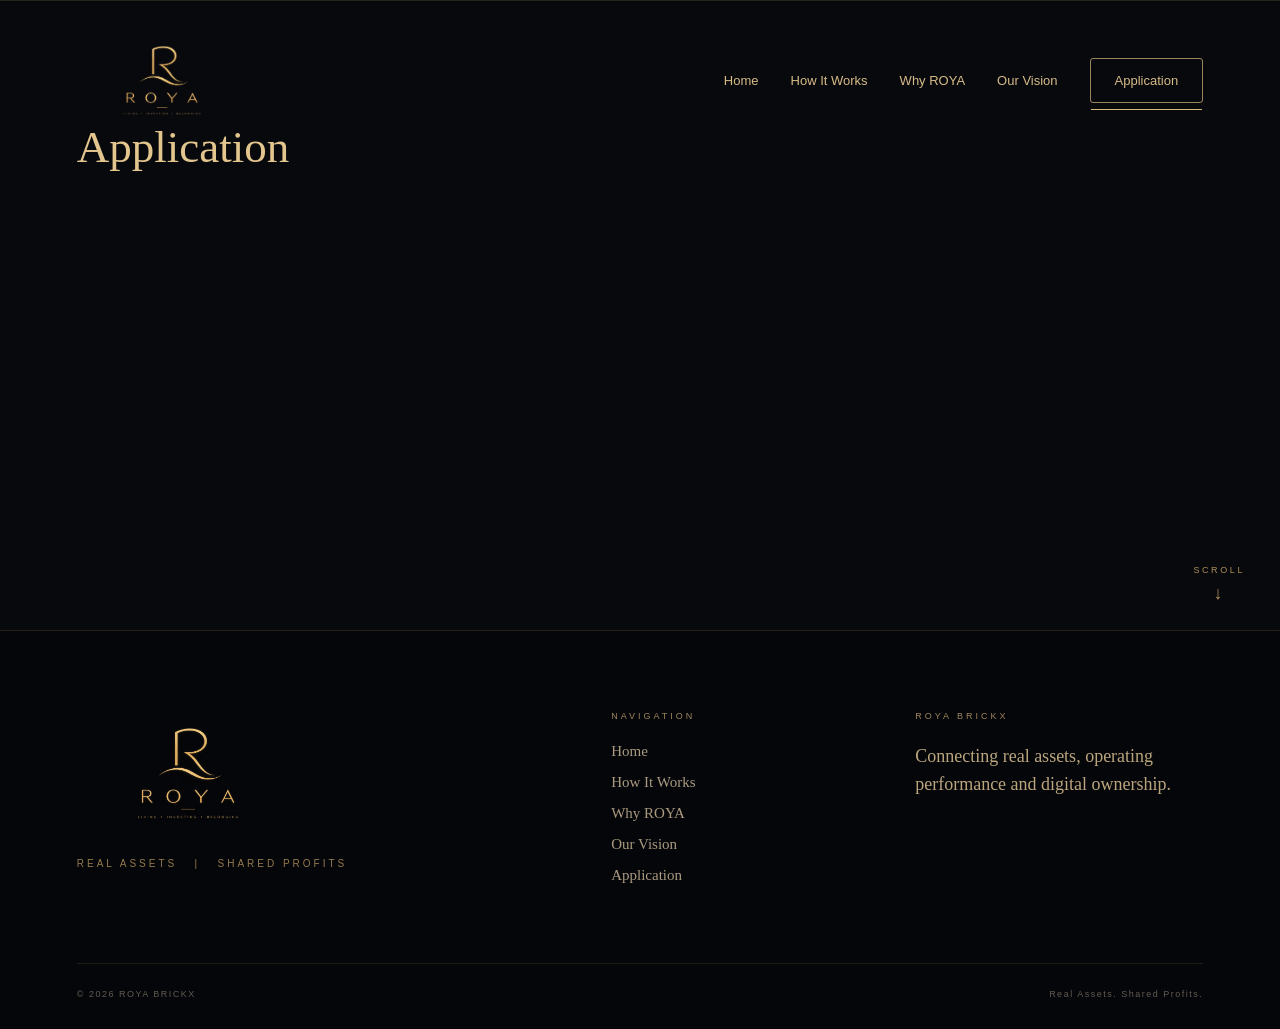
==== commit d9267867: "Update homepage text" ====
--- a/application.html
+++ b/application.html
@@ -52,9 +52,7 @@
 <a class="nav-link" href="why-roya.html">
                     Why ROYA
                 </a>
-<a class="nav-link" href="market.html">
-                    Market
-                </a>
+
 <a class="nav-link" href="vision.html">
                     Our Vision
                 </a>
@@ -103,9 +101,7 @@
 <a href="why-roya.html">
                 Why ROYA
             </a>
-<a href="market.html">
-                Market
-            </a>
+
 <a href="vision.html">
                 Our Vision
             </a>
